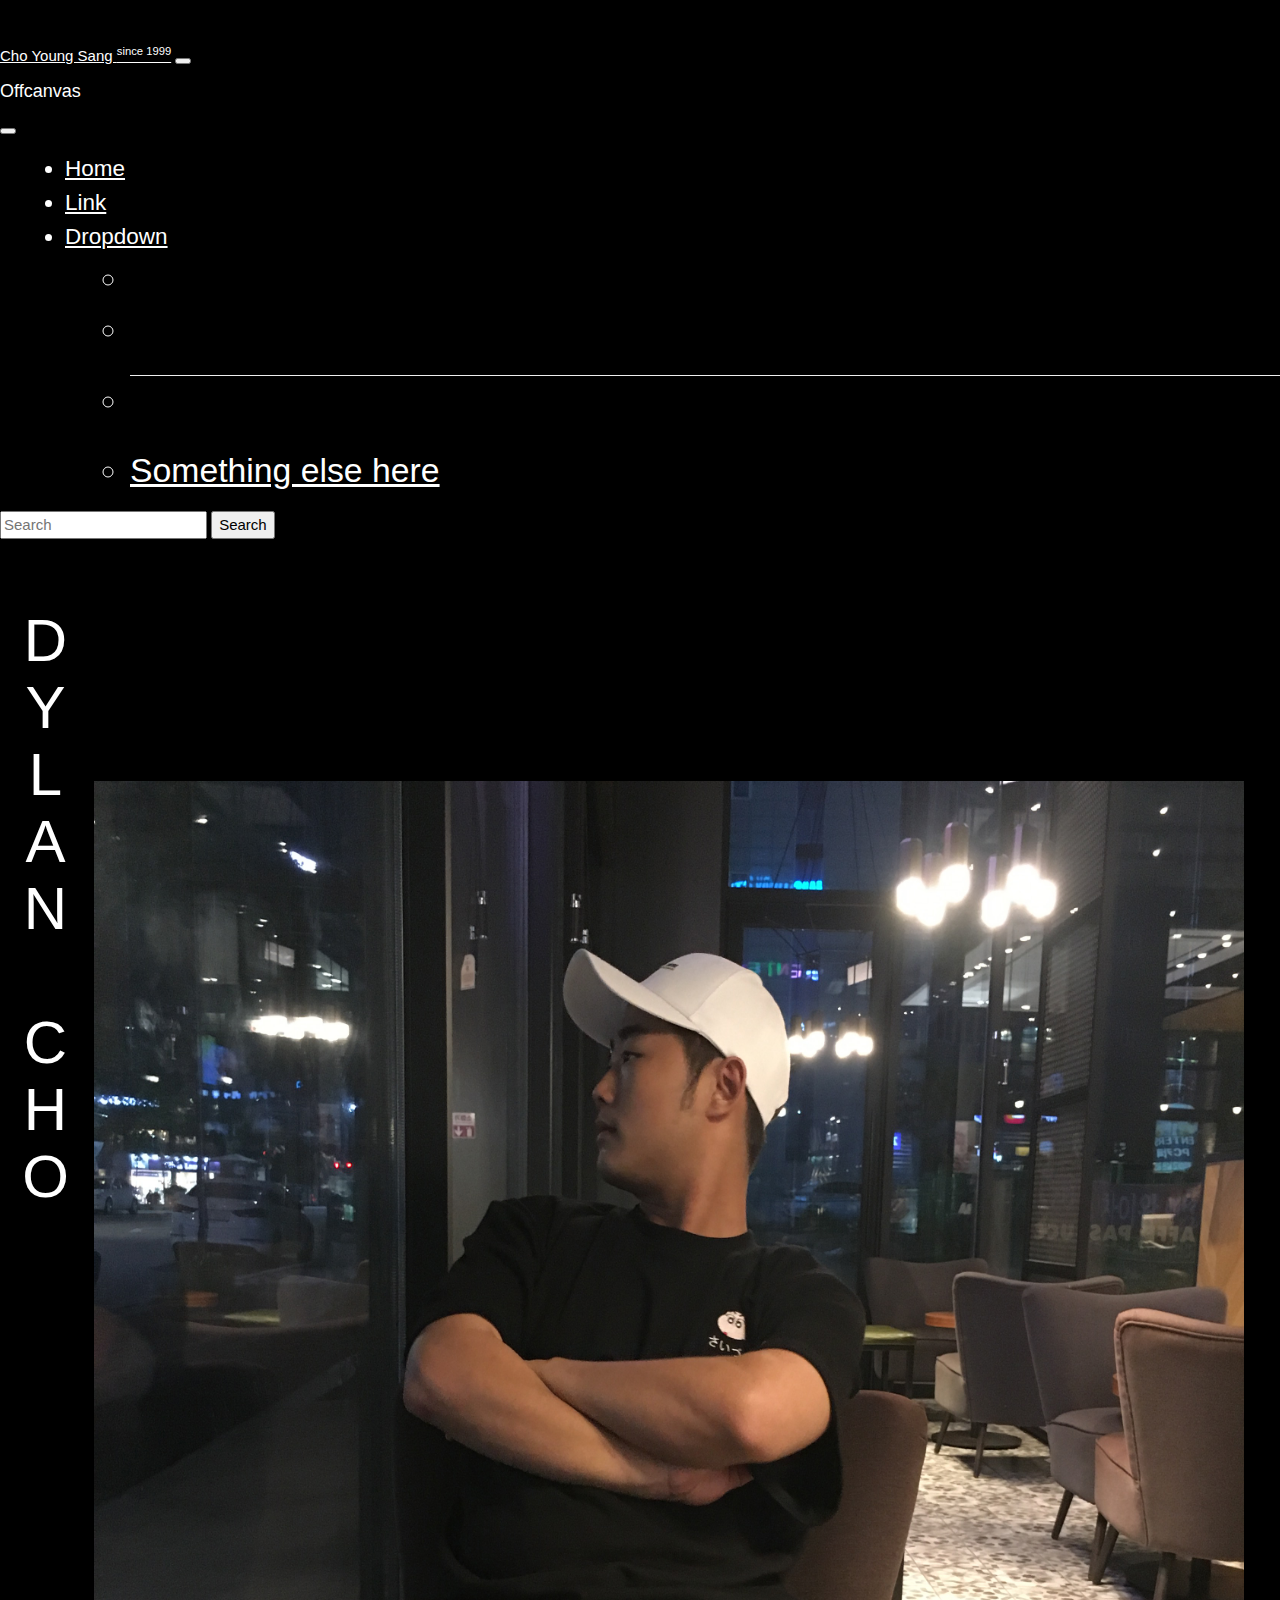
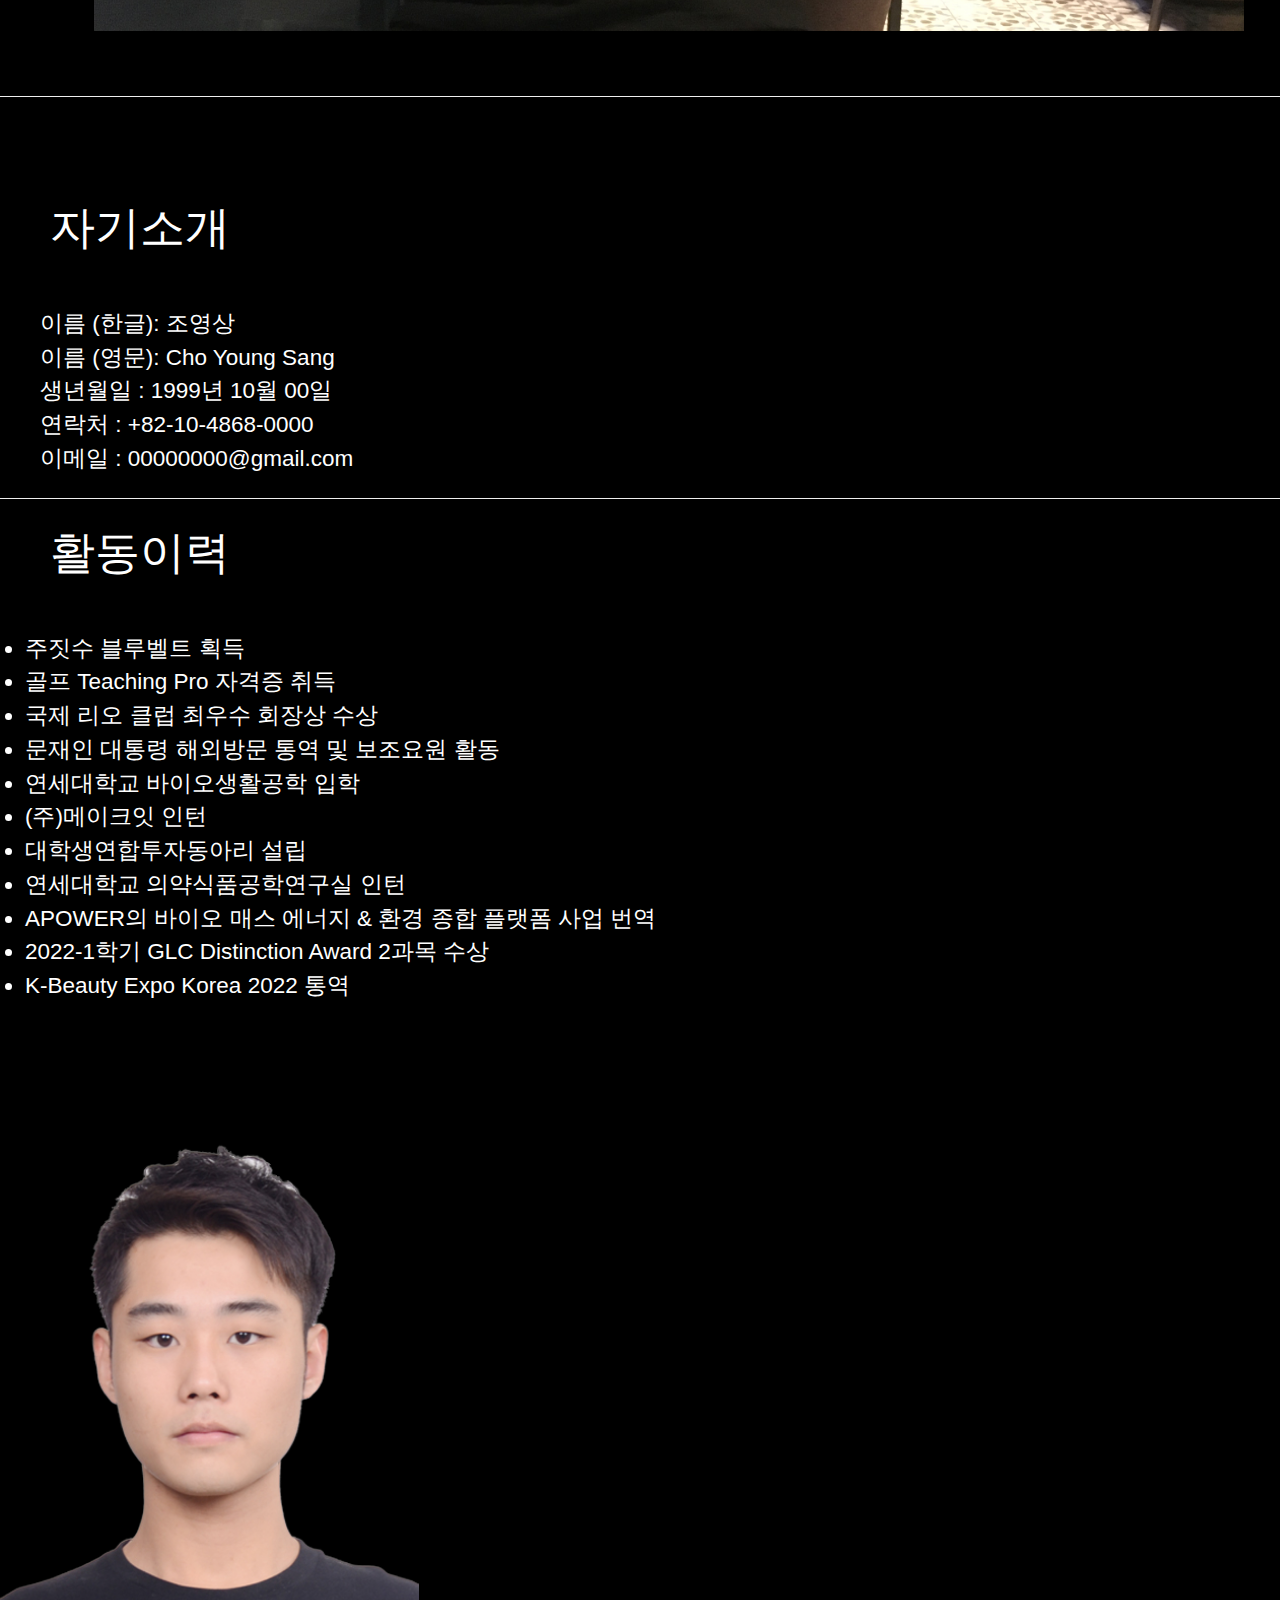
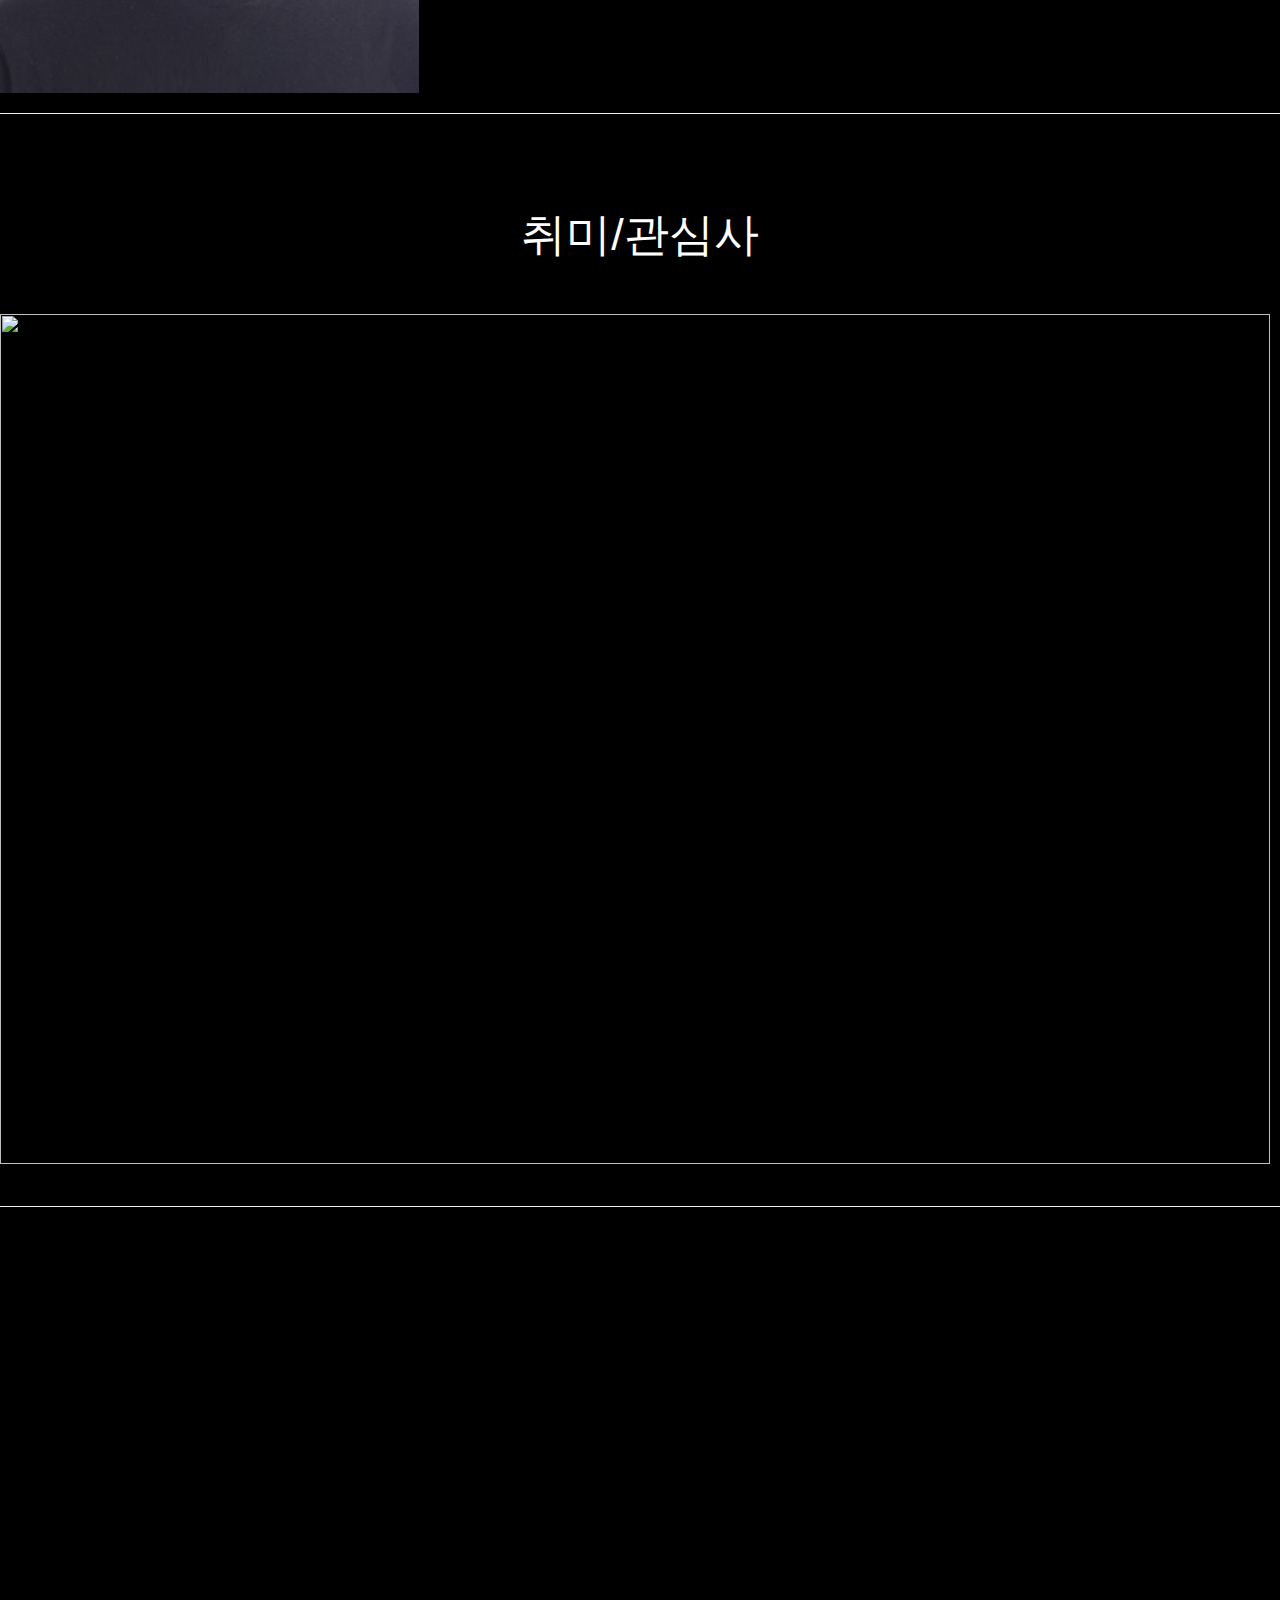
==== index.html @ 0acee8d4 "go" ====
<!DOCTYPE html>
<html lang="en" itemscope itemtype="https://schema.org/WebPage">
<head>
    <meta charset="UTF-8">
    <title>Cho Young Sang</title>
    <link rel="stylesheet" href="style_index.css">
<link href="https://cdn.jsdelivr.net/npm/bootstrap@5.2.2/dist/css/bootstrap.min.css" rel="stylesheet" integrity="sha384-Zenh87qX5JnK2Jl0vWa8Ck2rdkQ2Bzep5IDxbcnCeuOxjzrPF/et3URy9Bv1WTRi" crossorigin="anonymous">
<link rel="stylesheet" href="https://www.w3schools.com/w3css/4/w3.css">
</head>
<body class="pree">
<br><br>

  <nav class="navbar navbar-dark bg-dark fixed-top">
    <div class="container-fluid">
      <a class="navbar-brand " href="#">Cho Young Sang <sup>since 1999</sup></a>
      <button class="navbar-toggler" type="button" data-bs-toggle="offcanvas" data-bs-target="#offcanvasNavbar" aria-controls="offcanvasNavbar">
        <span class="navbar-toggler-icon"></span>
      </button>
      <div class="offcanvas offcanvas-end" tabindex="-1" id="offcanvasNavbar" aria-labelledby="offcanvasNavbarLabel">
        <div class="offcanvas-header">
          <h5 class="offcanvas-title" id="offcanvasNavbarLabel">Offcanvas</h5>
          <button type="button" class="btn-close" data-bs-dismiss="offcanvas" aria-label="Close"></button>
        </div>
        <div class="offcanvas-body">
          <ul class="navbar-nav justify-content-end flex-grow-1 pe-3">
            <li class="nav-item">
              <a class="nav-link active" aria-current="page" href="#">Home</a>
            </li>
            <li class="nav-item">
              <a class="nav-link" href="#">Link</a>
            </li>
            <li class="nav-item dropdown">
              <a class="nav-link dropdown-toggle" href="#" role="button" data-bs-toggle="dropdown" aria-expanded="false">
                Dropdown
              </a>
              <ul class="dropdown-menu">
                <li><a class="dropdown-item black" href="#">Action</a></li>
                <li><a class="dropdown-item black" href="#">Another action</a></li>
                <li>
                  <hr class="dropdown-divider">
                </li>
                <li><a class="dropdown-item" href="#">Something else here</a></li>
              </ul>
            </li>
          </ul>
          <form class="d-flex mt-3" role="search">
            <input class="form-control me-2" type="search" placeholder="Search" aria-label="Search">
            <button class="btn btn-outline-success" type="submit">Search</button>
          </form>
        </div>
      </div>
    </div>
  </nav>
    <br>
    <br>
    <br>
<section class="container">
<div class="row justify-content-center">
<span class="head3 col-sm-1 col-1"> DYLAN CHO</span>
<img  class="col-sm-11 col-11" border="0" alt="Profile Picture" src="profile_3.jpg" width="1150" height="850"></div>
<br><br>
 
<div class="row justify-content-center"><hr><br><br>
<main class= "col-sm-7 col-7"> <br>
<p class="head1" id="intro">  자기소개</p>
<p class="jgsg">
  이름 (한글): 조영상 <br>
  이름 (영문): Cho Young Sang<br>
  생년월일   : 1999년 10월 00일<br>
  연락처     : +82-10-4868-0000<br>
  이메일     : 00000000@gmail.com</p>  
<hr>
<p class="head1">활동이력</p>
    <li>주짓수 블루벨트 획득</li>
    <li>골프 Teaching Pro 자격증 취득</li>
    <li>국제 리오 클럽 최우수 회장상 수상</li>
    <li>문재인 대통령 해외방문 통역 및 보조요원 활동 </li>
    <li>연세대학교 바이오생활공학 입학 </li>
    <li>(주)메이크잇 인턴</li>
    <li>대학생연합투자동아리 설립</li>
    <li> 연세대학교 의약식품공학연구실 인턴</li>
    <li>APOWER의 바이오 매스 에너지 & 환경 종합 플랫폼 사업 번역</li>
    <li> 2022-1학기 GLC Distinction Award 2과목 수상 </li>
    <li> K-Beauty Expo Korea 2022 통역</li>
  </main>
  
 <main-photo class="col-sm-5 col-5" > <br><br><br><br> 
  <a href="https://dylan991025.github.io/timetable" >
    <img border="0" alt="Profile Picture" src="profile_1.png" height="600" class="photo1">
    </a>
 </main-photo></div>
 <hr><br>

 <div class="row justify-content-center">
  <div class="col-sm-12 col-12">
  <p id="hobby" class="head2">취미/관심사</p>
  <img class="mySlides" src="golf.jpg" width="1270" height="850">
  <img class="mySlides" src="stock.jpg" width="1270" height="850">
  <img class="mySlides" src="bjj.jpg"  width="1270" height="850"><br></div>
  <hr>
  <br>
<iframe class=" col-sm-12 col-12" width="1270" height="850" src="https://www.youtube.com/embed/gSzVrBrmrfU" title="YouTube video player" frameborder="0" allow="accelerometer; autoplay; clipboard-write; encrypted-media; gyroscope; picture-in-picture" allowfullscreen ></iframe>
<br>

</div></section>

<footer class="col-12 footer copyright py-4 text-center bg-dark text-white">
  Copyright © 2022
</footer>

<script src="https://cdn.jsdelivr.net/npm/bootstrap@5.2.2/dist/js/bootstrap.bundle.min.js" integrity="sha384-OERcA2EqjJCMA+/3y+gxIOqMEjwtxJY7qPCqsdltbNJuaOe923+mo//f6V8Qbsw3" crossorigin="anonymous"></script>
<script>
  var myIndex = 0;
  carousel();
  
  function carousel() {
    var i;
    var x = document.getElementsByClassName("mySlides");
    for (i = 0; i < x.length; i++) {
      x[i].style.display = "none";  
    }
    myIndex++;
    if (myIndex > x.length) {myIndex = 1}    
    x[myIndex-1].style.display = "block";  
    setTimeout(carousel, 2000); // Change image every 2 seconds
  }
  </script>
</body>
</html>
---- style_index.css ----
aside {
  background-color: gold;}
  hr { border: 2px black}
  .head1{
      margin-top: 10px;
      margin-left: 50px;
     font-size:300%;}
  .pree{
background-color: black;
color: white;}
  
  .jgsg{ 
    margin-left:40px;
    font-size: 150%;
  }
  li {
    margin-left:25px;
    font-size: 150%;
  }

  .center {
    display: block;
    margin-left: auto;
    margin-right: auto;
    width: 40%;
  }

  .black {
    color:black
  }
  .photo1 { max-height: 60}

  .head2{
    font-size:300%;
    text-align: center;}
  
  .head3{
    writing-mode: vertical-rl;
    text-orientation: upright;
    text-align: center;
    font-size:400%; }
  .mySlides {display:none;}
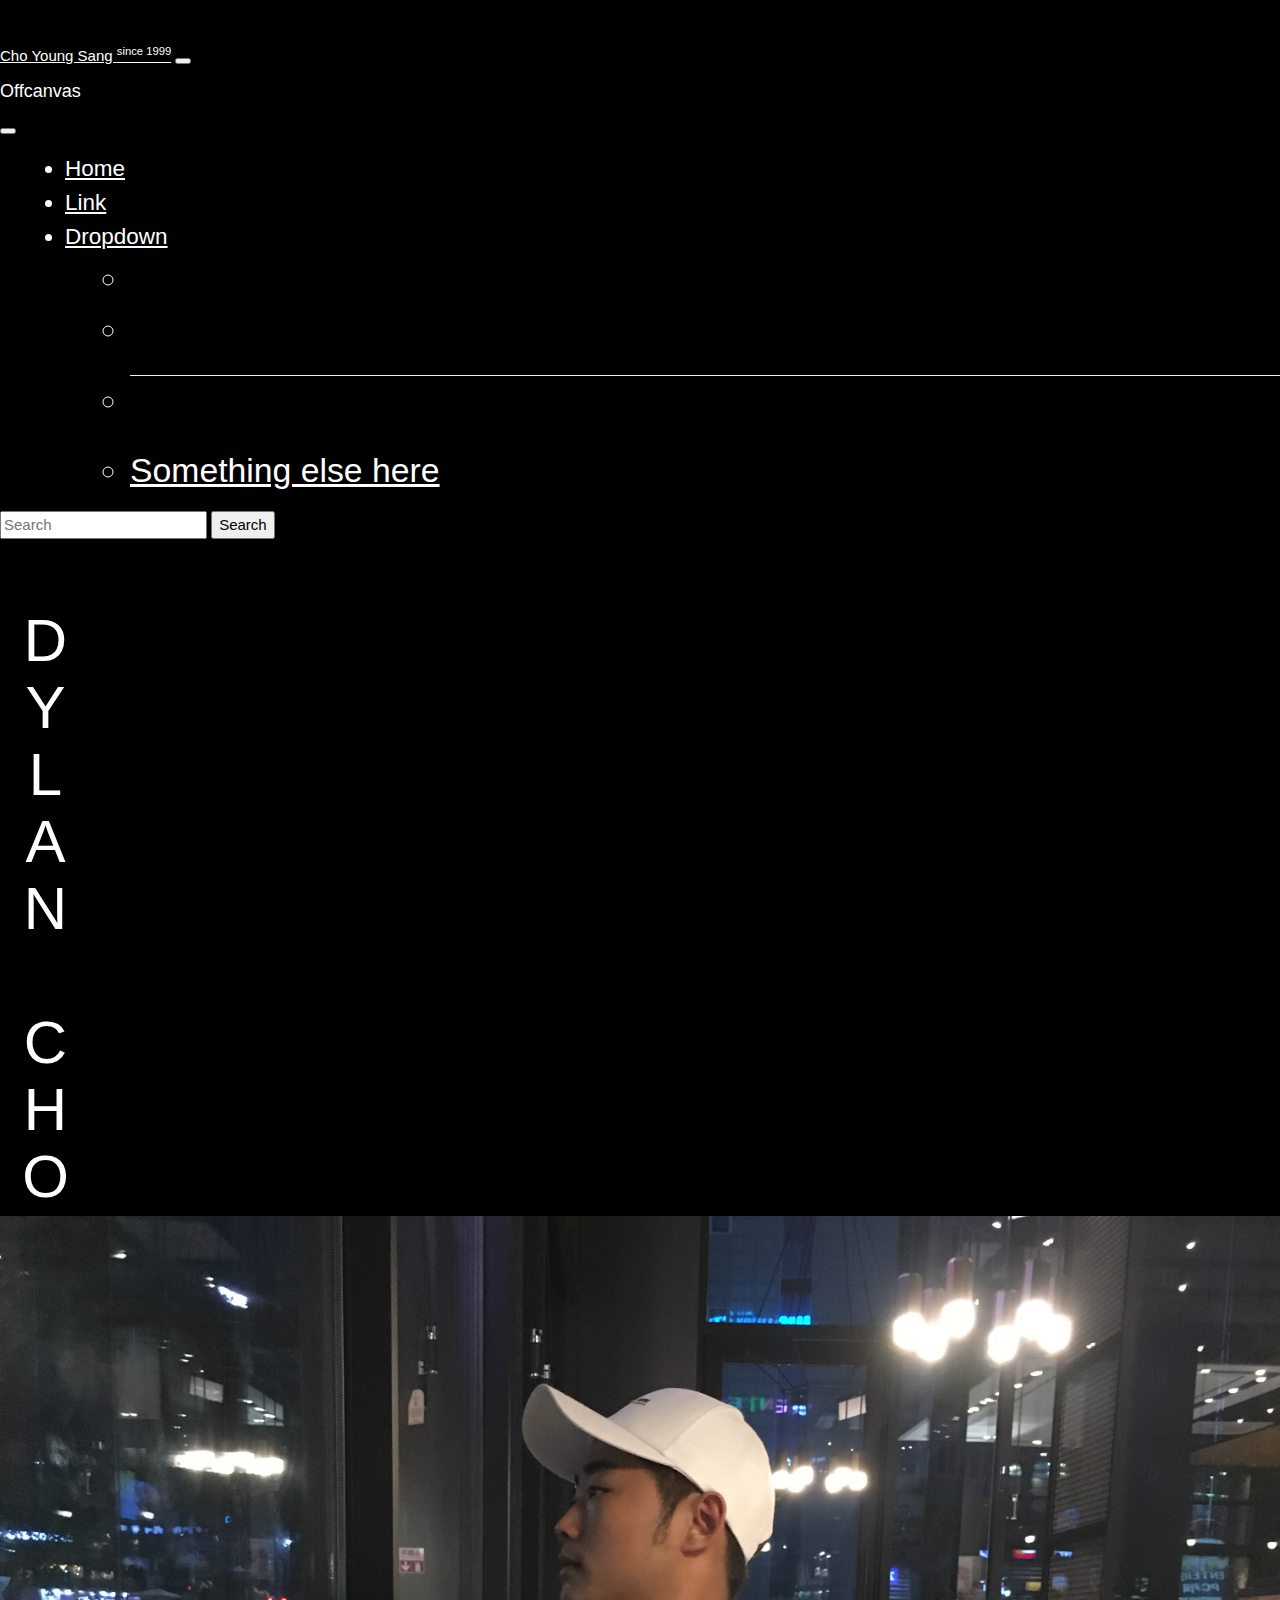
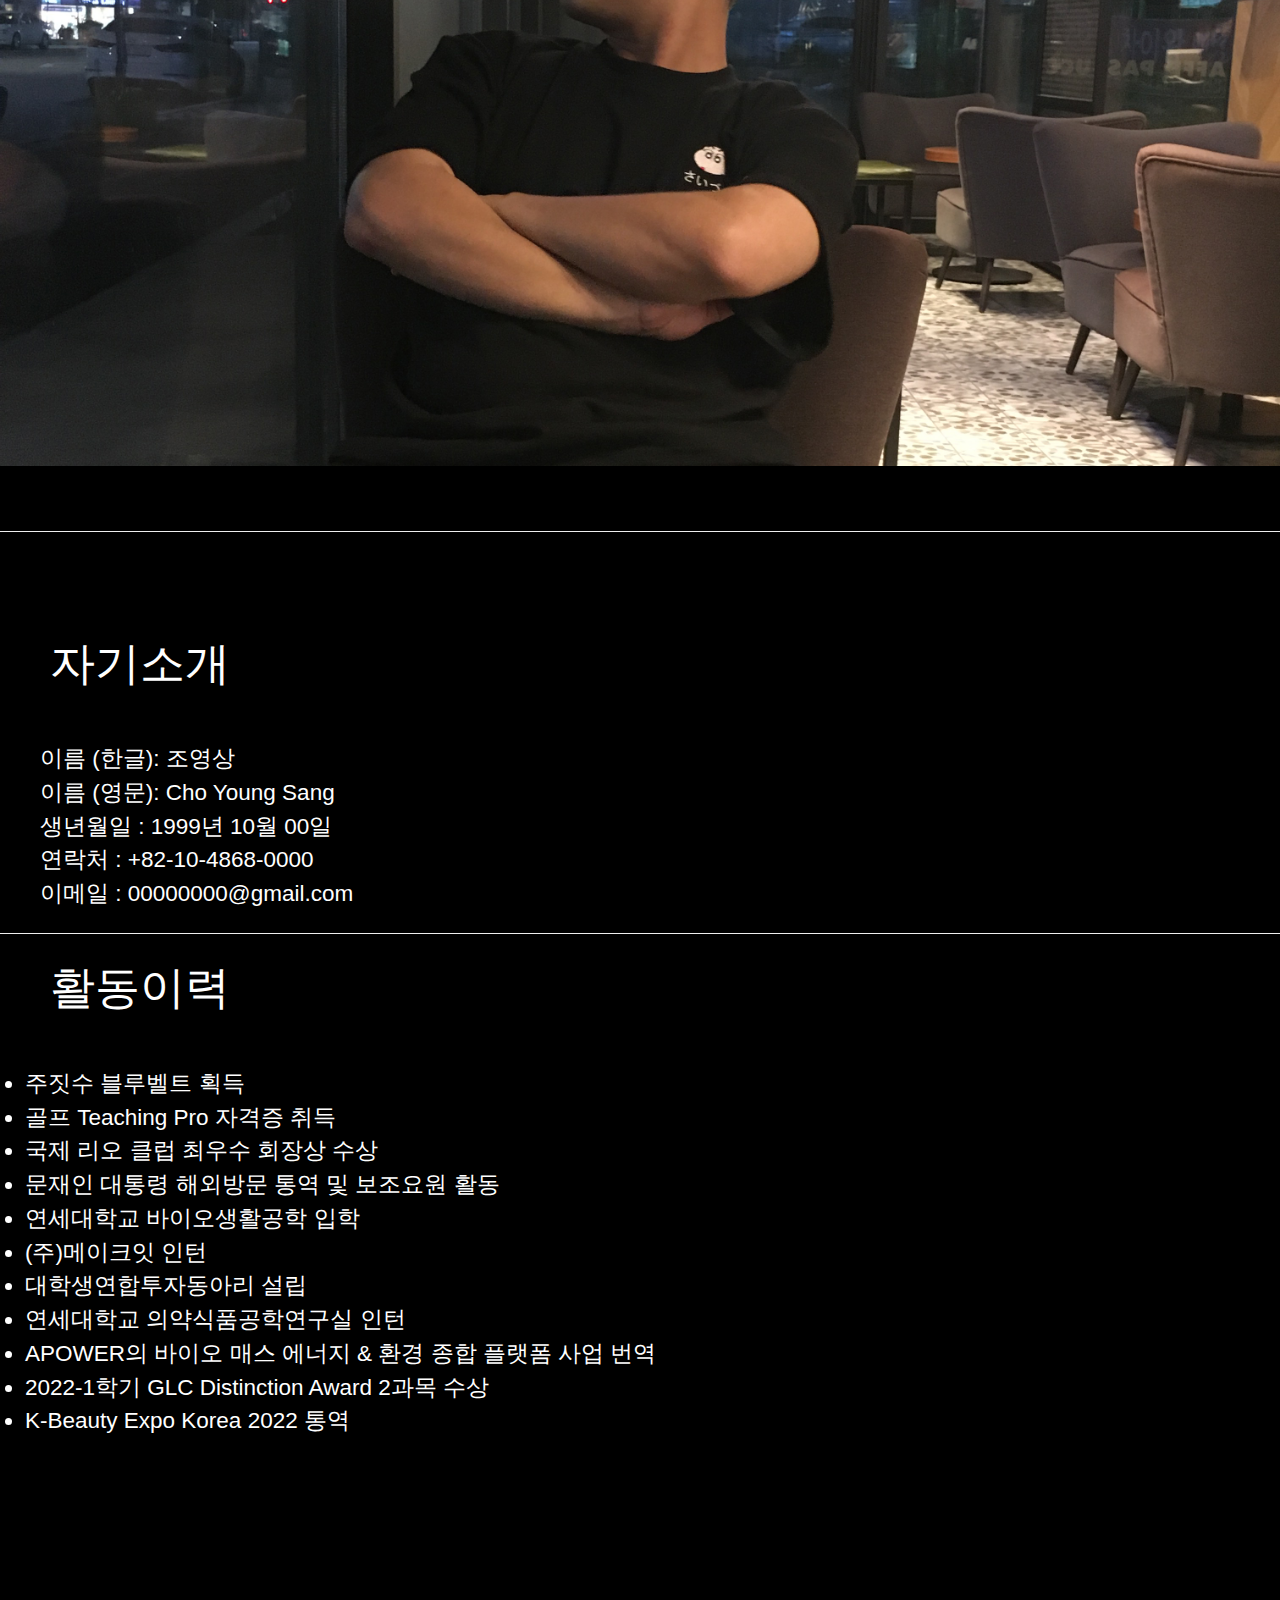
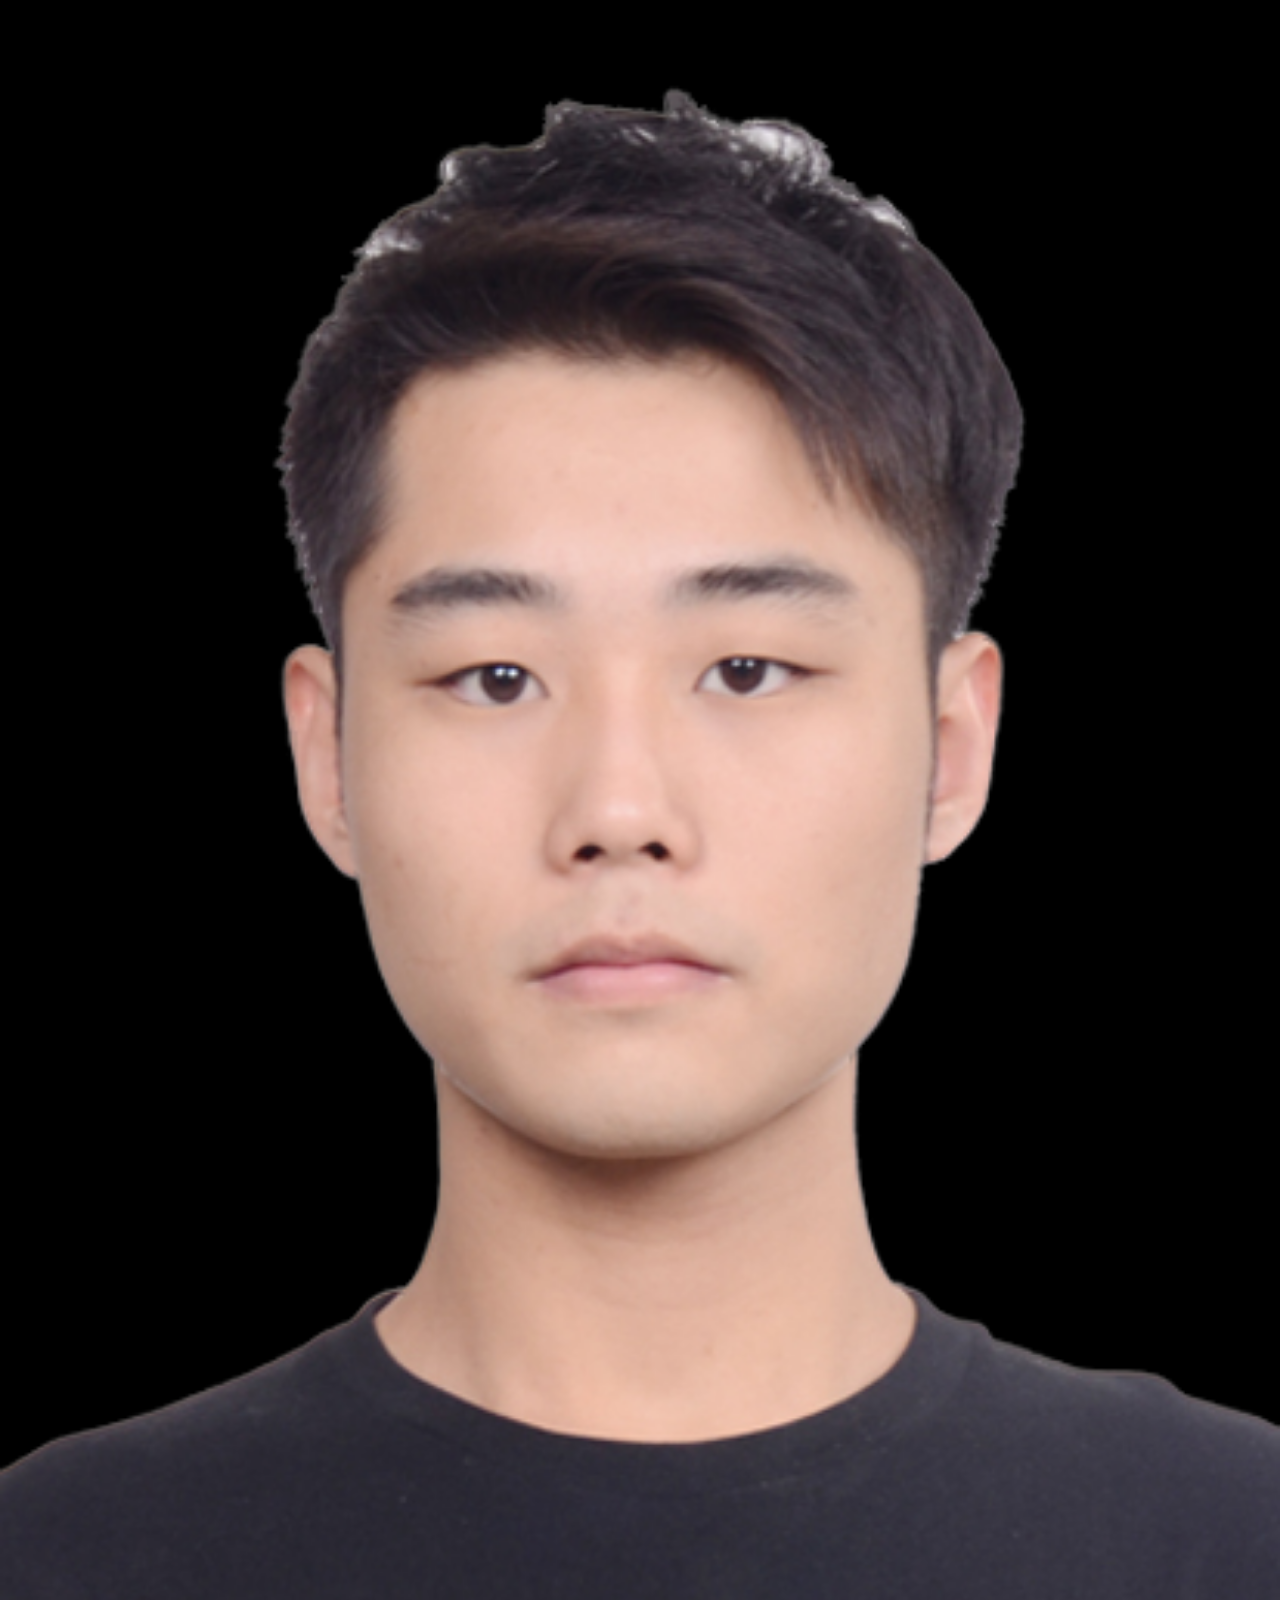
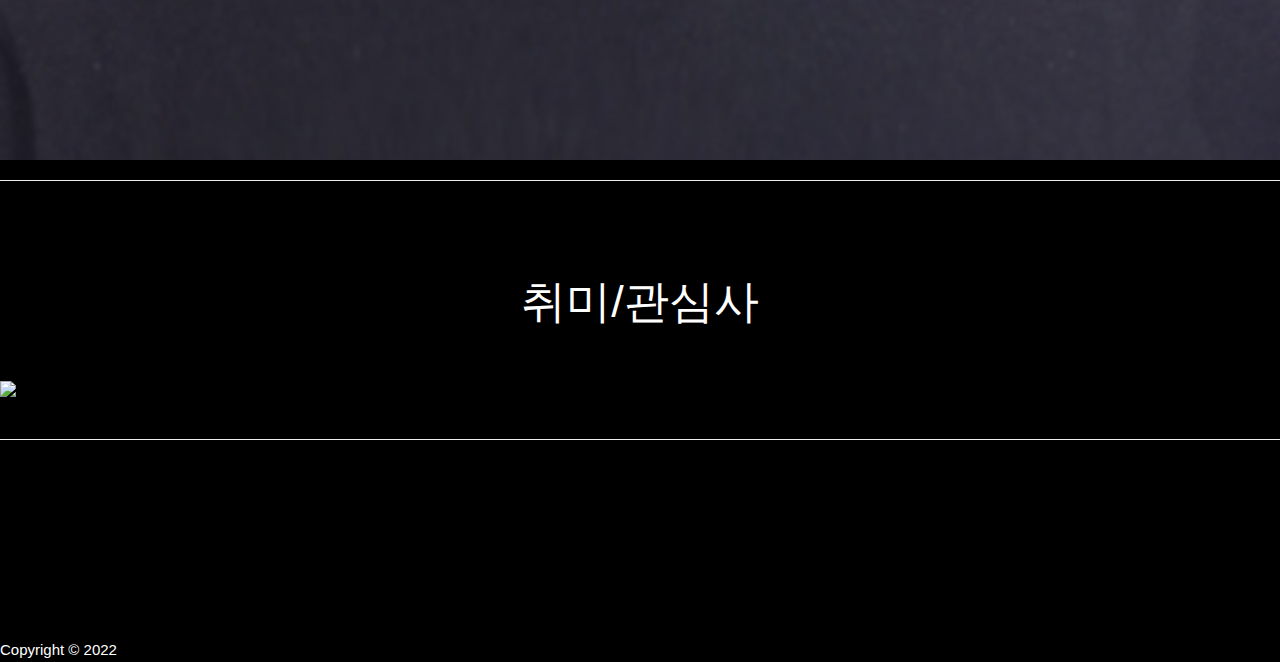
==== commit 1ea4887b: "error fix 1012" ====
--- a/index.html
+++ b/index.html
@@ -57,11 +57,11 @@
 <section class="container">
 <div class="row justify-content-center">
 <span class="head3 col-sm-1 col-1"> DYLAN CHO</span>
-<img  class="col-sm-11 col-11" border="0" alt="Profile Picture" src="profile_3.jpg" width="1150" height="850"></div>
+<img  class="col-sm-11 col-11" border="0" alt="Profile Picture" src="profile_3.jpg" width="100%"></div>
 <br><br>
  
 <div class="row justify-content-center"><hr><br><br>
-<main class= "col-sm-7 col-7"> <br>
+<main class= "col-sm-7 col-12"> <br>
 <p class="head1" id="intro">  자기소개</p>
 <p class="jgsg">
   이름 (한글): 조영상 <br>
@@ -84,9 +84,9 @@
     <li> K-Beauty Expo Korea 2022 통역</li>
   </main>
   
- <main-photo class="col-sm-5 col-5" > <br><br><br><br> 
+ <main-photo class="col-sm-5 col-6" > <br><br><br><br> 
   <a href="https://dylan991025.github.io/timetable" >
-    <img border="0" alt="Profile Picture" src="profile_1.png" height="600" class="photo1">
+    <img border="0" alt="Profile Picture" src="profile_1.png" width="100%">
     </a>
  </main-photo></div>
  <hr><br>
@@ -94,12 +94,12 @@
  <div class="row justify-content-center">
   <div class="col-sm-12 col-12">
   <p id="hobby" class="head2">취미/관심사</p>
-  <img class="mySlides" src="golf.jpg" width="1270" height="850">
-  <img class="mySlides" src="stock.jpg" width="1270" height="850">
-  <img class="mySlides" src="bjj.jpg"  width="1270" height="850"><br></div>
+  <img class="mySlides" src="golf.jpg"  >
+  <img class="mySlides" src="stock.jpg" >
+  <img class="mySlides" src="bjj.jpg"   ><br></div>
   <hr>
   <br>
-<iframe class=" col-sm-12 col-12" width="1270" height="850" src="https://www.youtube.com/embed/gSzVrBrmrfU" title="YouTube video player" frameborder="0" allow="accelerometer; autoplay; clipboard-write; encrypted-media; gyroscope; picture-in-picture" allowfullscreen ></iframe>
+<iframe class=" col-sm-12 col-12" width="100%" src="https://www.youtube.com/embed/gSzVrBrmrfU" title="YouTube video player" frameborder="0" allow="accelerometer; autoplay; clipboard-write; encrypted-media; gyroscope; picture-in-picture" allowfullscreen ></iframe>
 <br>
 
 </div></section>
@@ -122,7 +122,7 @@
     myIndex++;
     if (myIndex > x.length) {myIndex = 1}    
     x[myIndex-1].style.display = "block";  
-    setTimeout(carousel, 2000); // Change image every 2 seconds
+    setTimeout(carousel, 1500); 
   }
   </script>
 </body>
--- a/style_index.css
+++ b/style_index.css
@@ -28,8 +28,6 @@
   .black {
     color:black
   }
-  .photo1 { max-height: 60}
-
   .head2{
     font-size:300%;
     text-align: center;}
@@ -39,4 +37,4 @@
     text-orientation: upright;
     text-align: center;
     font-size:400%; }
-  .mySlides {display:none;}+  .mySlides {display:none;width:100%}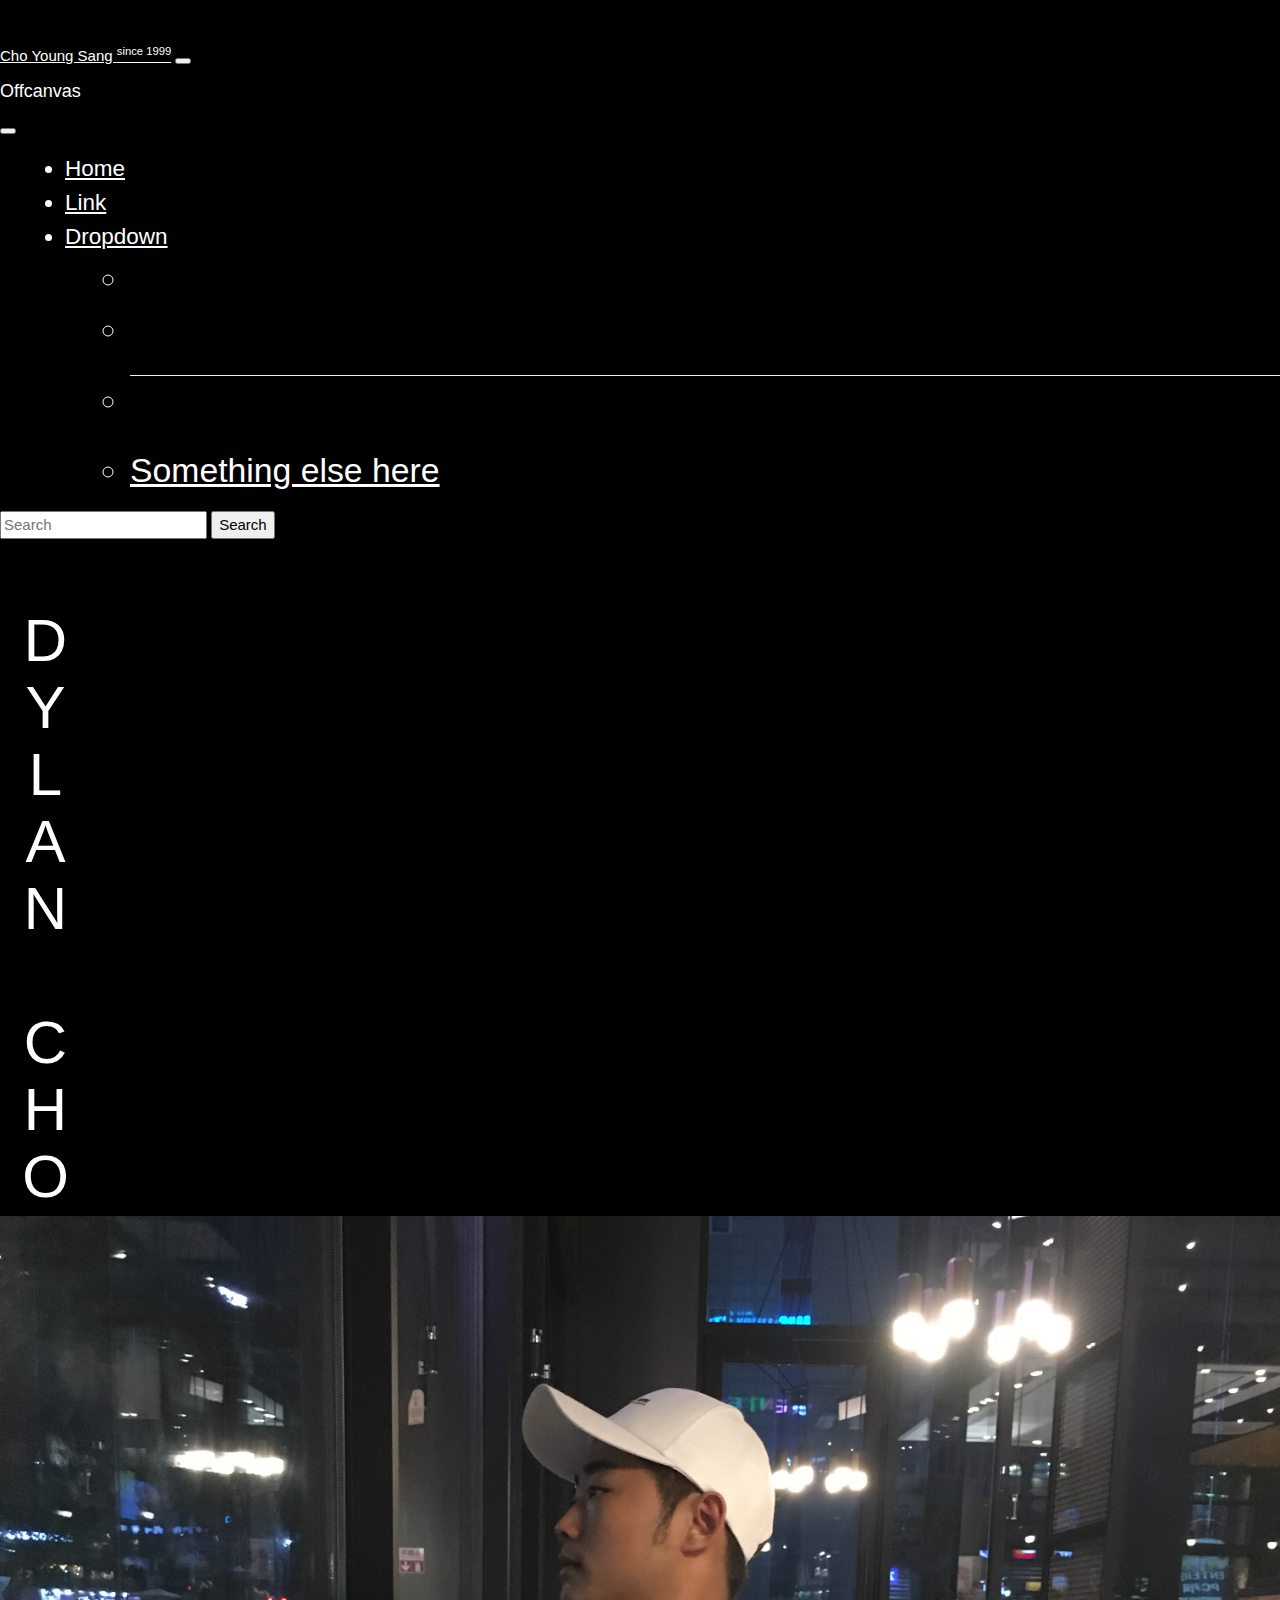
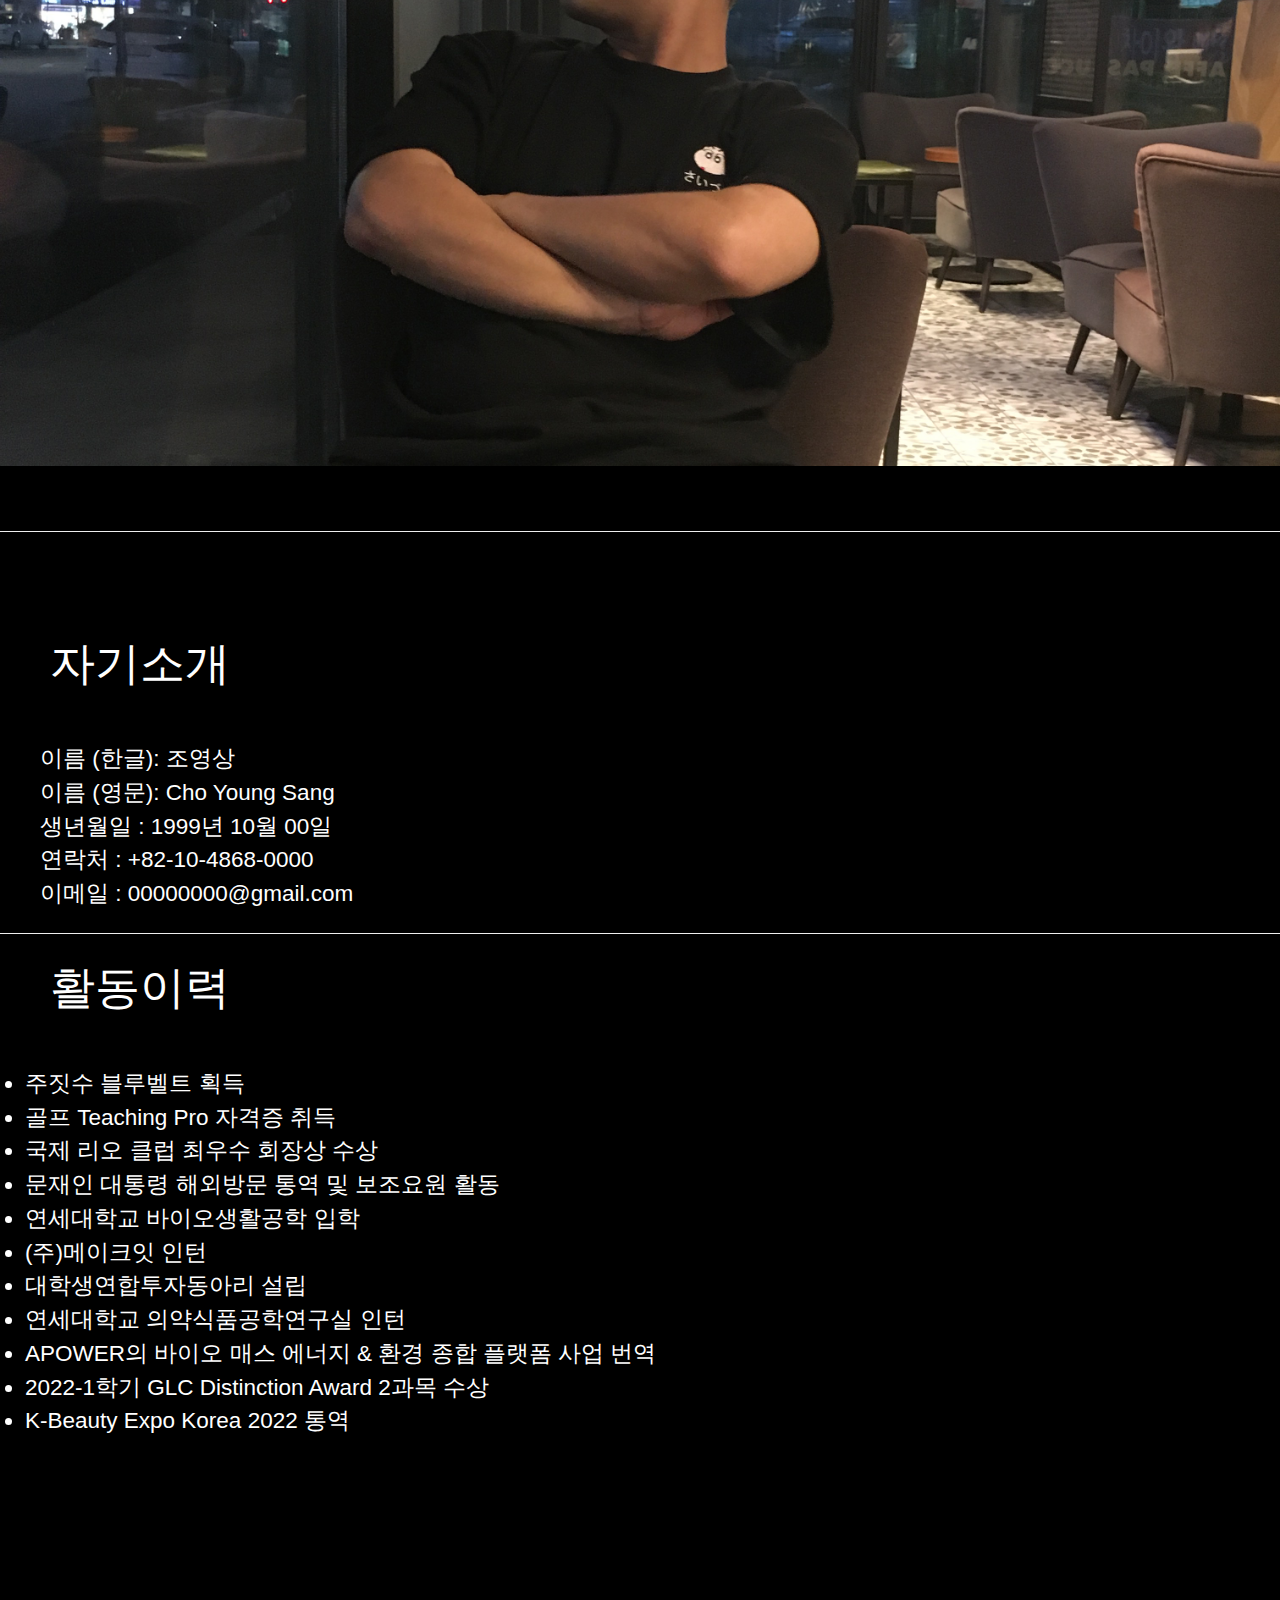
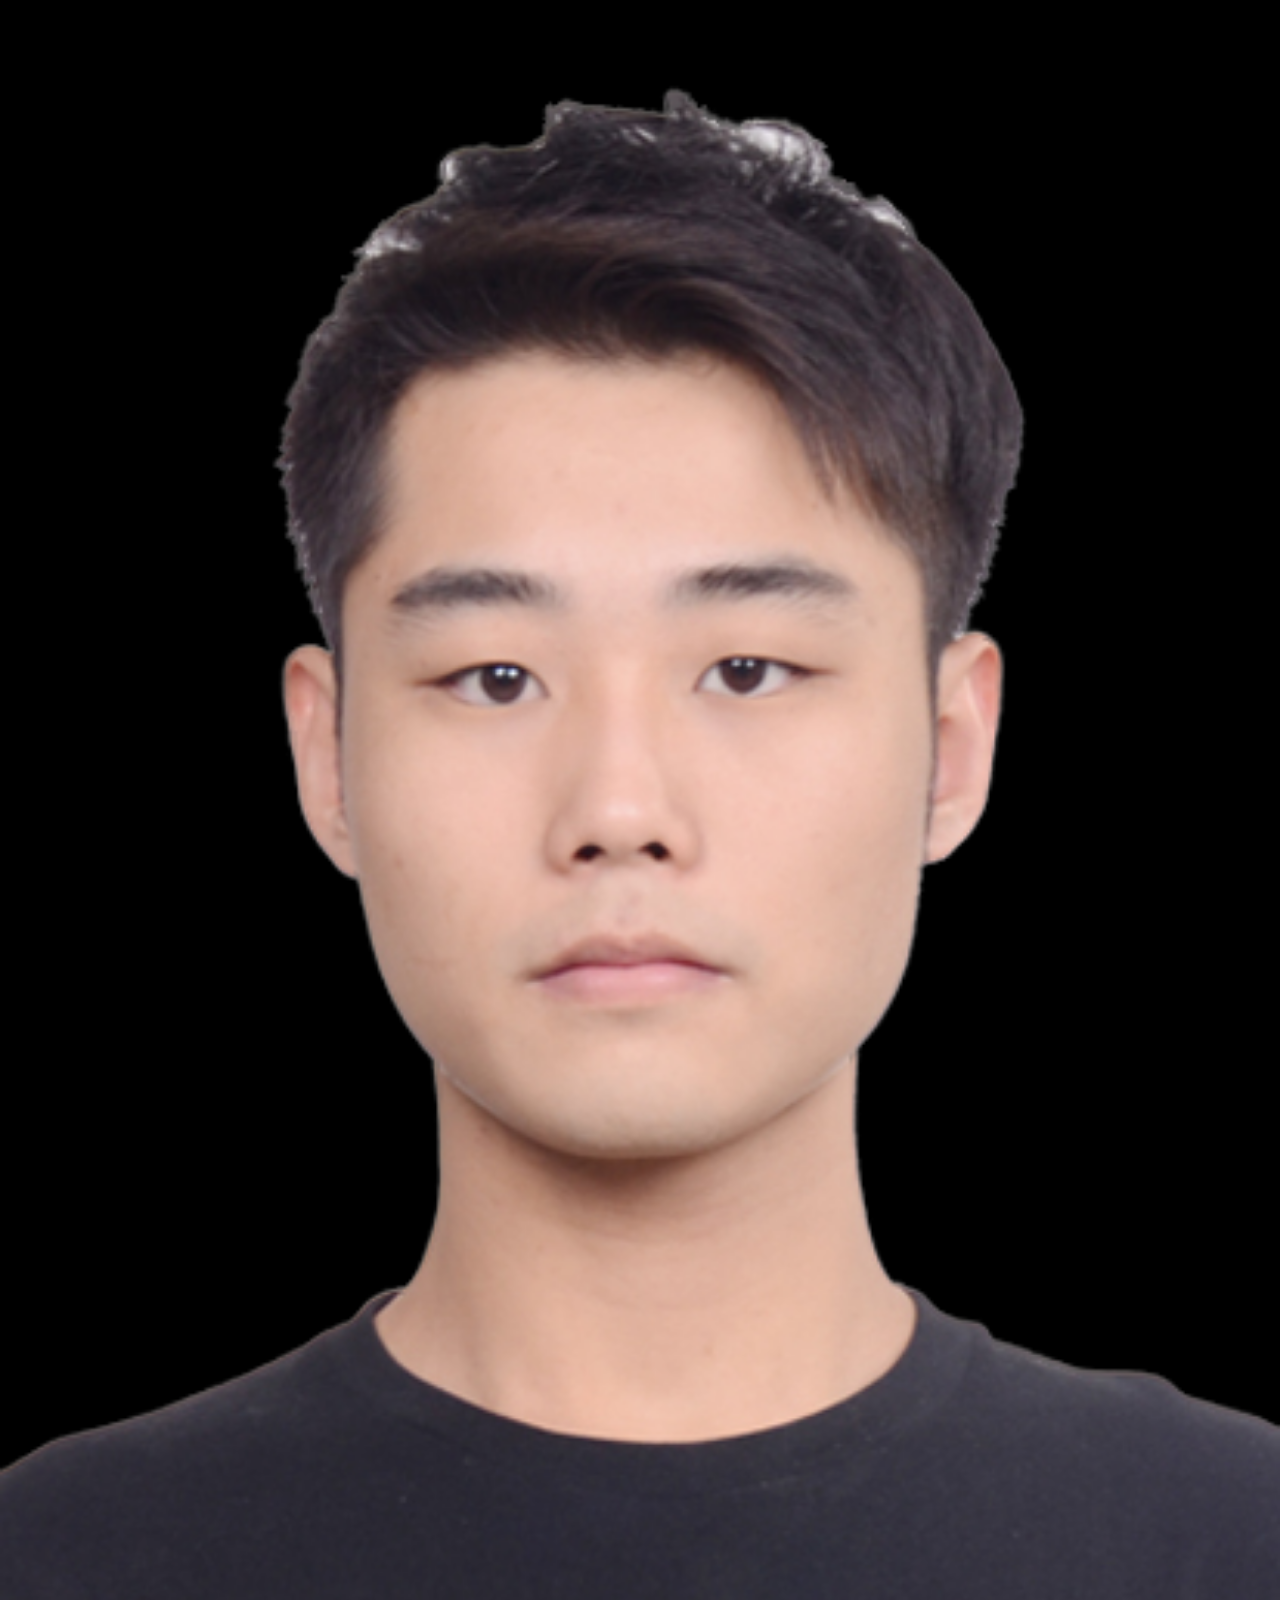
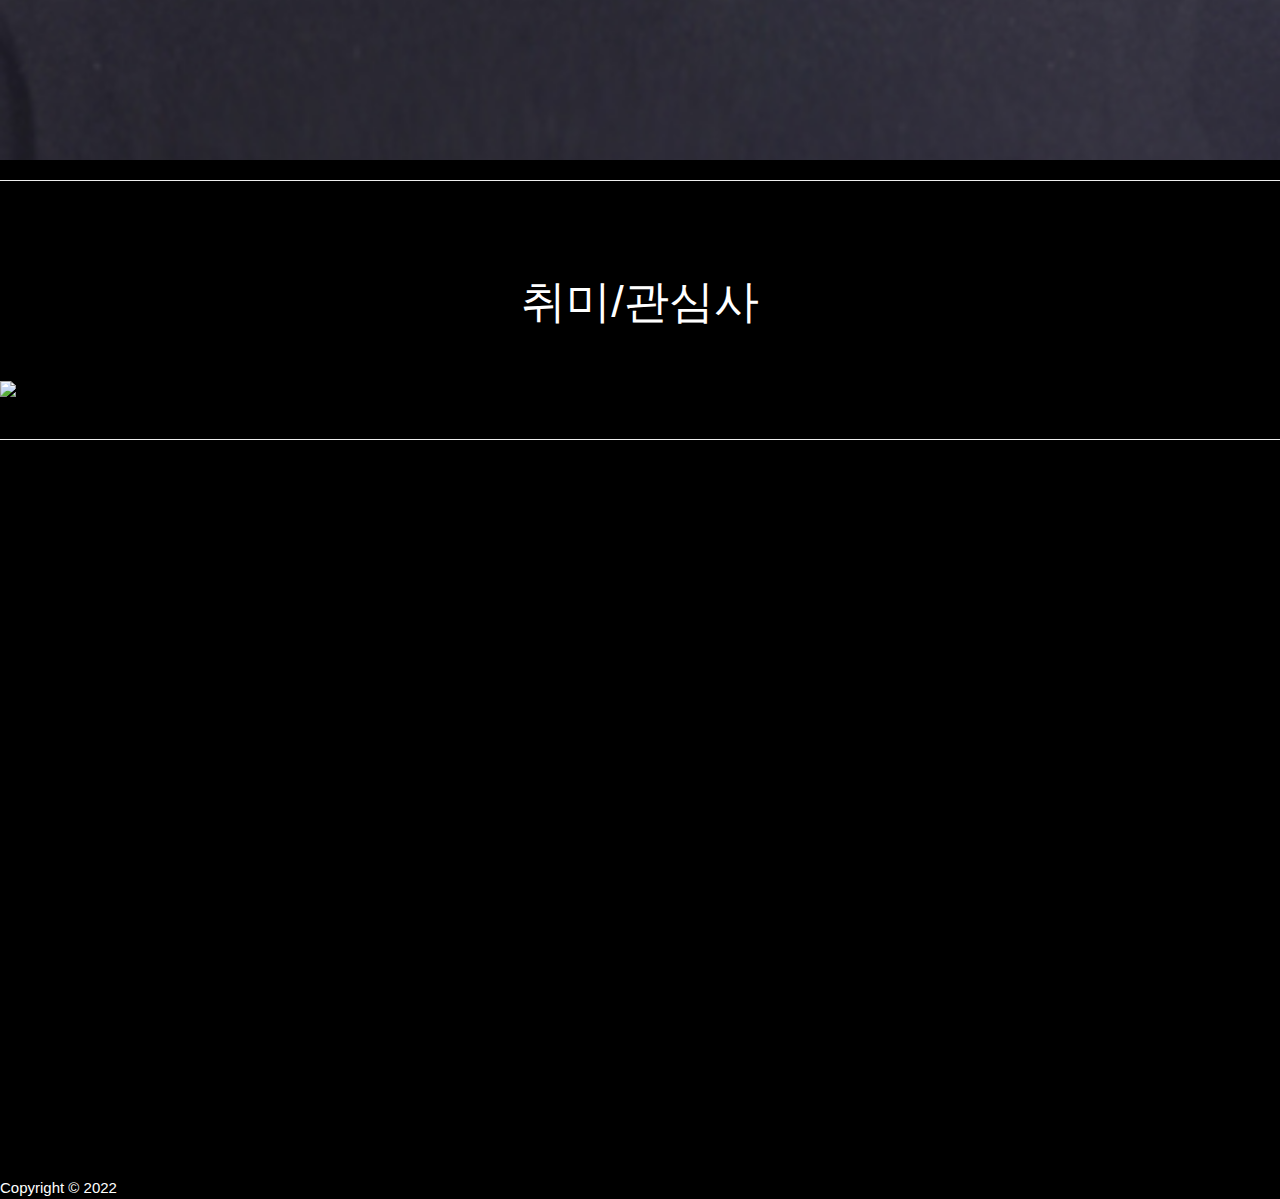
==== commit 2d639c29: "youtube error" ====
--- a/index.html
+++ b/index.html
@@ -56,12 +56,12 @@
     <br>
 <section class="container">
 <div class="row justify-content-center">
-<span class="head3 col-sm-1 col-1"> DYLAN CHO</span>
-<img  class="col-sm-11 col-11" border="0" alt="Profile Picture" src="profile_3.jpg" width="100%"></div>
+<span class="head3 col-md-1 col-1"> DYLAN CHO</span>
+<img  class="col-md-11 col-11" border="0" alt="Profile Picture" src="profile_3.jpg" width="100%"></div>
 <br><br>
  
 <div class="row justify-content-center"><hr><br><br>
-<main class= "col-sm-7 col-12"> <br>
+<main class= "col-md-7 col-12"> <br>
 <p class="head1" id="intro">  자기소개</p>
 <p class="jgsg">
   이름 (한글): 조영상 <br>
@@ -84,7 +84,7 @@
     <li> K-Beauty Expo Korea 2022 통역</li>
   </main>
   
- <main-photo class="col-sm-5 col-6" > <br><br><br><br> 
+ <main-photo class="col-md-5 col-6" > <br><br><br><br> 
   <a href="https://dylan991025.github.io/timetable" >
     <img border="0" alt="Profile Picture" src="profile_1.png" width="100%">
     </a>
@@ -92,15 +92,15 @@
  <hr><br>
 
  <div class="row justify-content-center">
-  <div class="col-sm-12 col-12">
+  <div class="col-md-12 col-12">
   <p id="hobby" class="head2">취미/관심사</p>
   <img class="mySlides" src="golf.jpg"  >
   <img class="mySlides" src="stock.jpg" >
   <img class="mySlides" src="bjj.jpg"   ><br></div>
   <hr>
   <br>
-<iframe class=" col-sm-12 col-12" width="100%" src="https://www.youtube.com/embed/gSzVrBrmrfU" title="YouTube video player" frameborder="0" allow="accelerometer; autoplay; clipboard-write; encrypted-media; gyroscope; picture-in-picture" allowfullscreen ></iframe>
-<br>
+<iframe class=" col-md-12 col-12" width="100%" height="350" src="https://www.youtube.com/embed/gSzVrBrmrfU" title="YouTube video player" frameborder="0" allow="accelerometer; autoplay; clipboard-write; encrypted-media; gyroscope; picture-in-picture" allowfullscreen ></iframe>
+<br><br><br><br><br><br><br><br><br><br><br><br><br><br><br><br>
 
 </div></section>
 
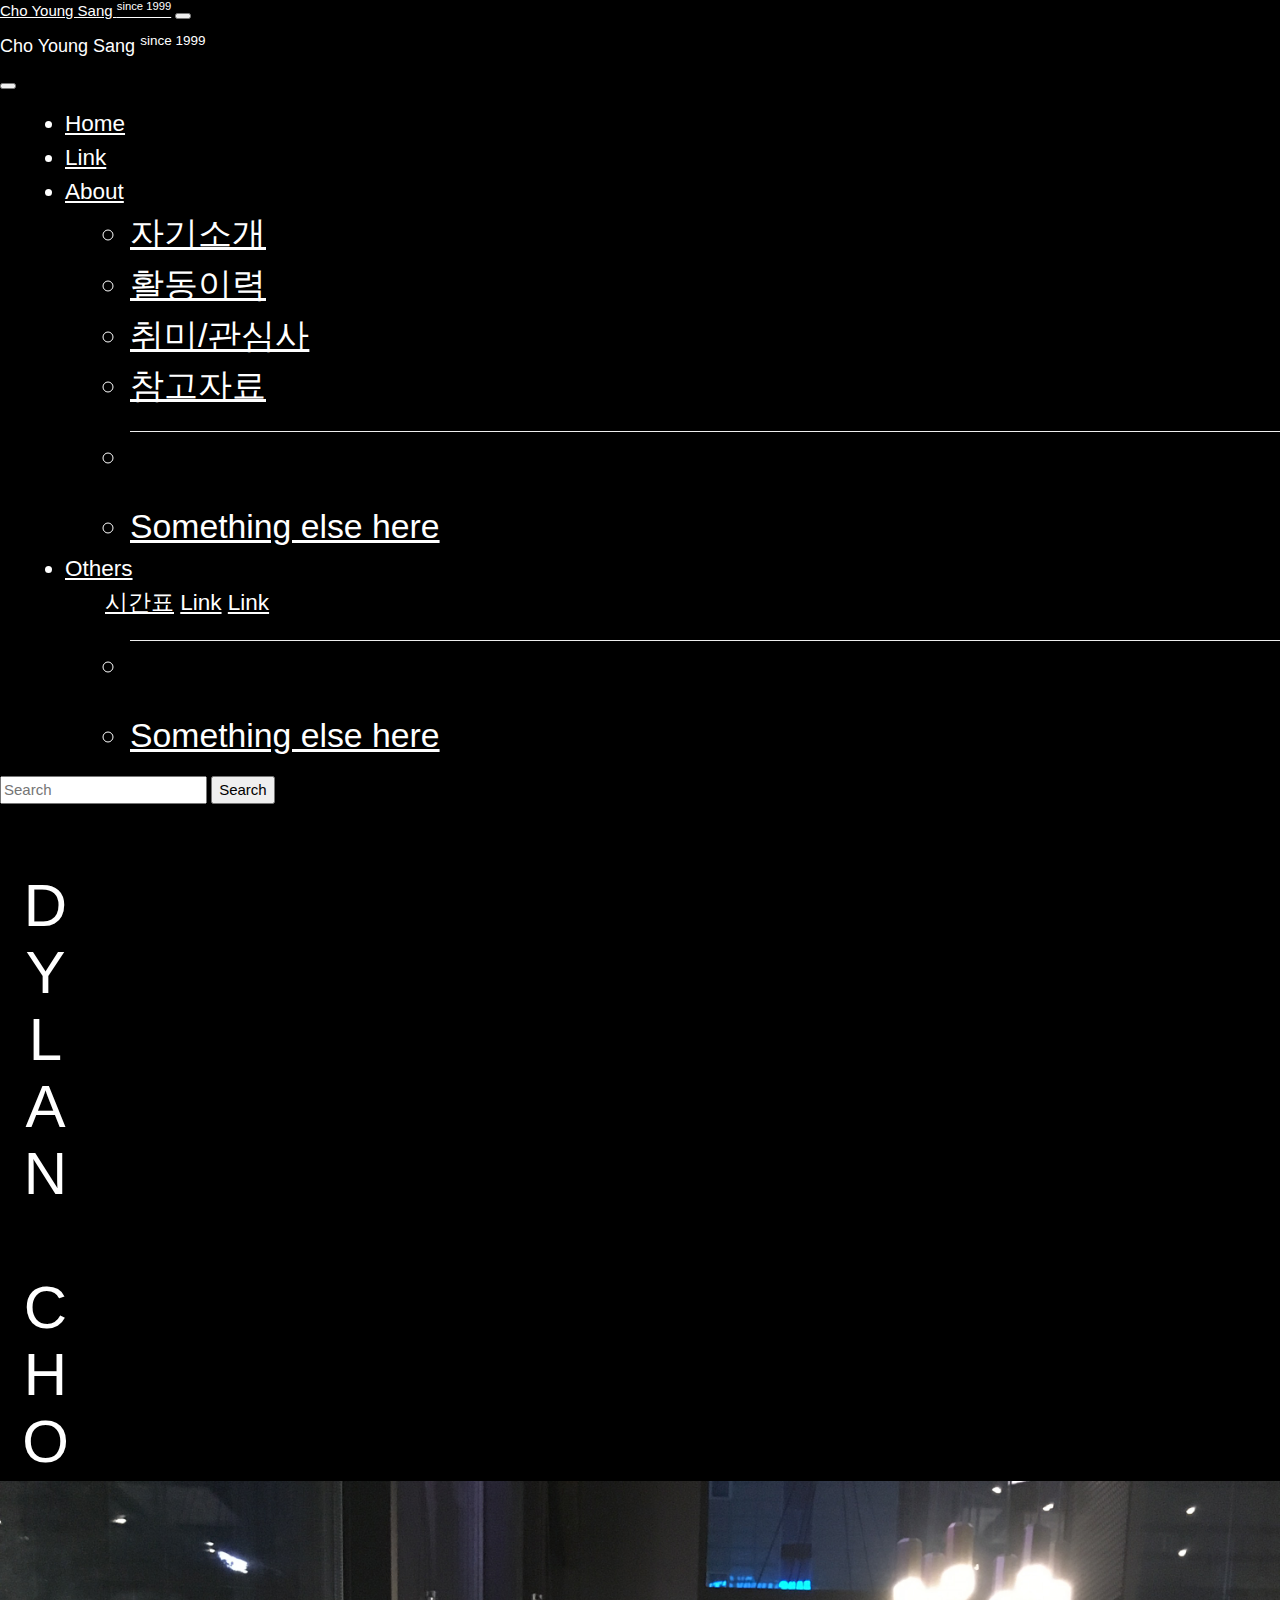
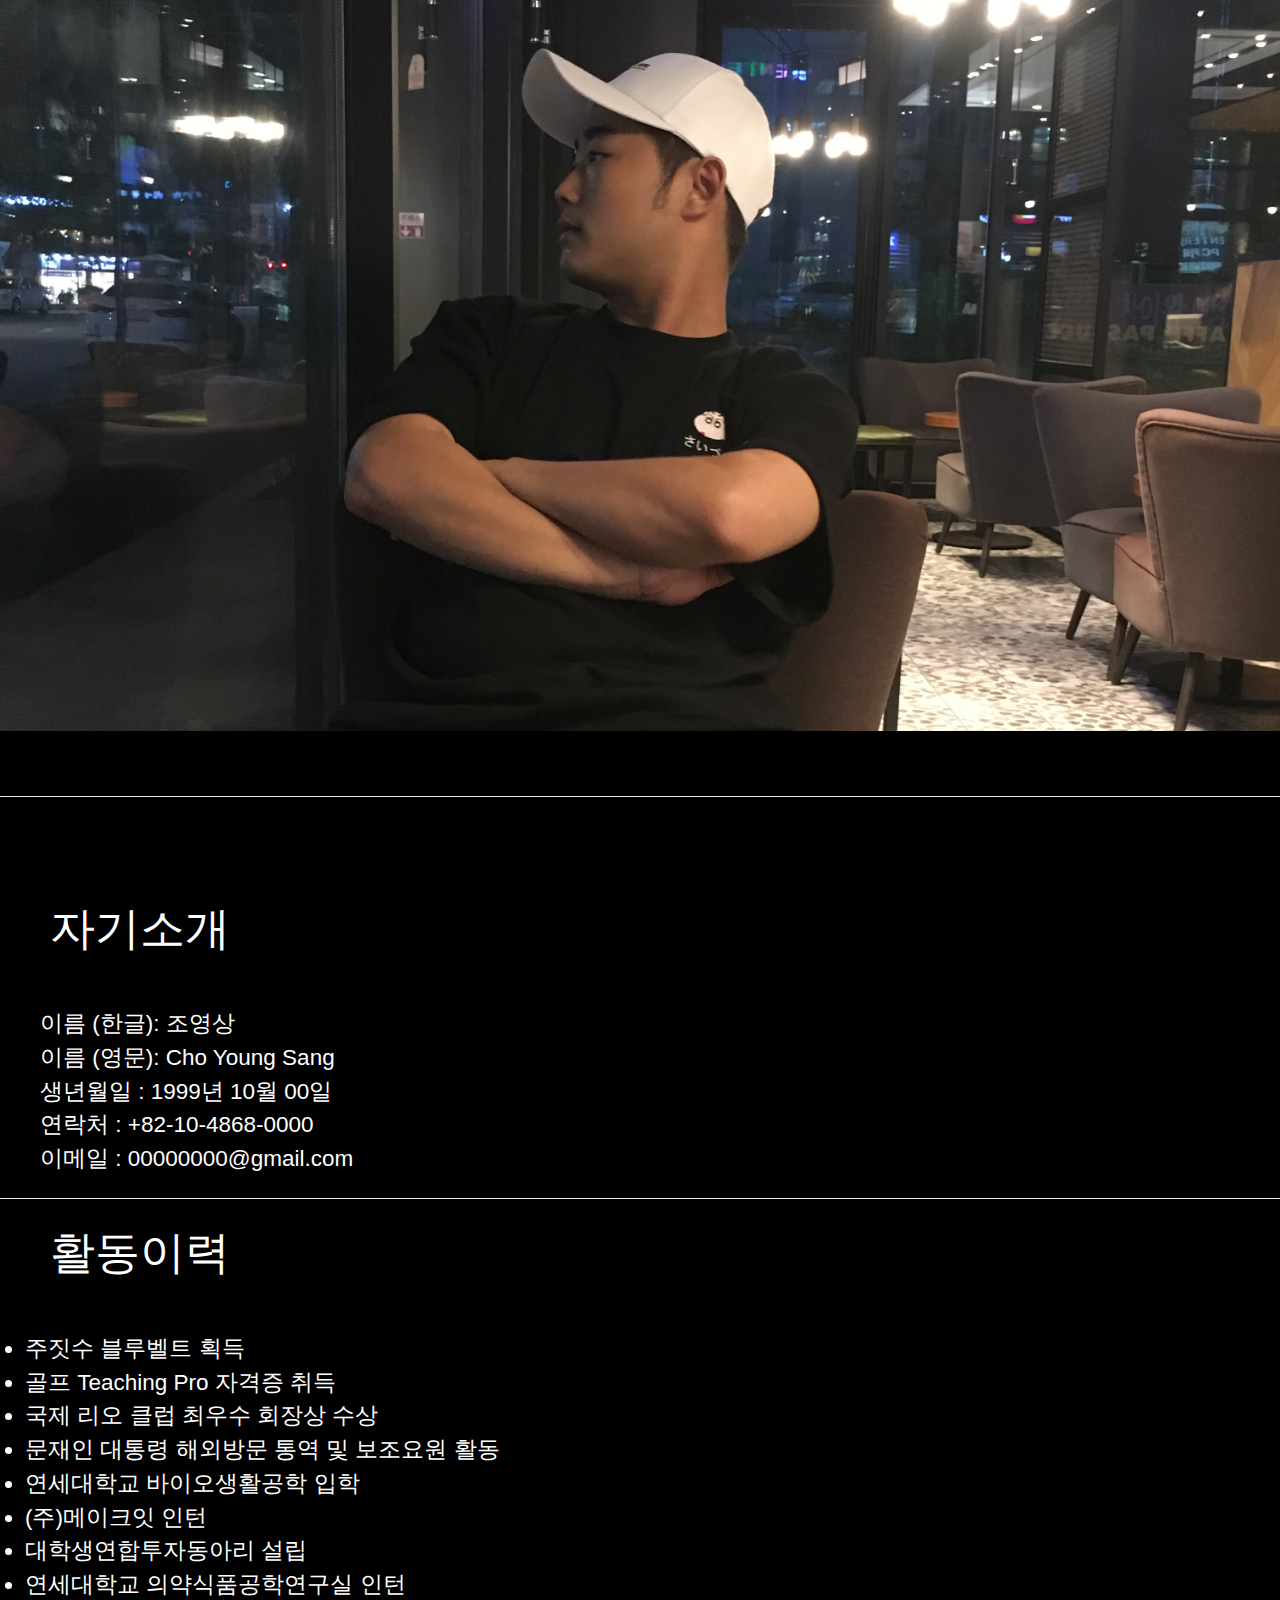
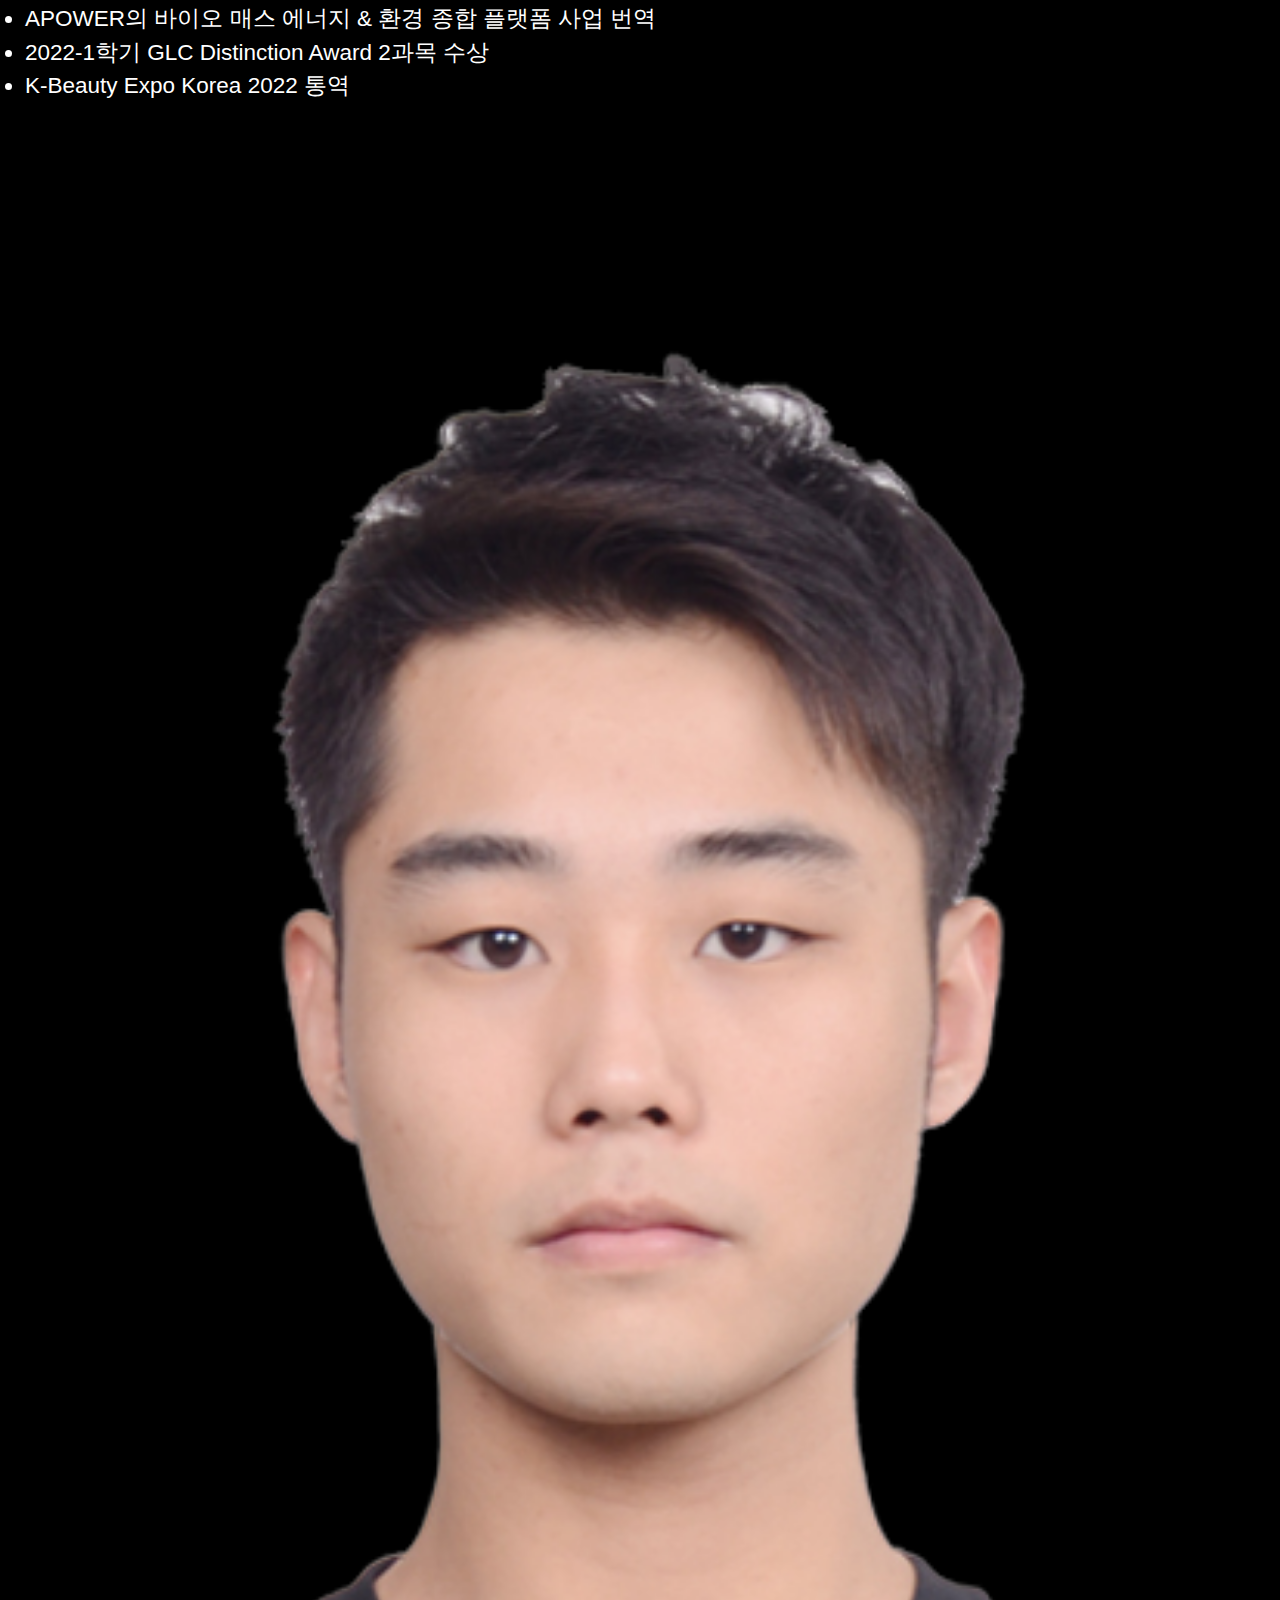
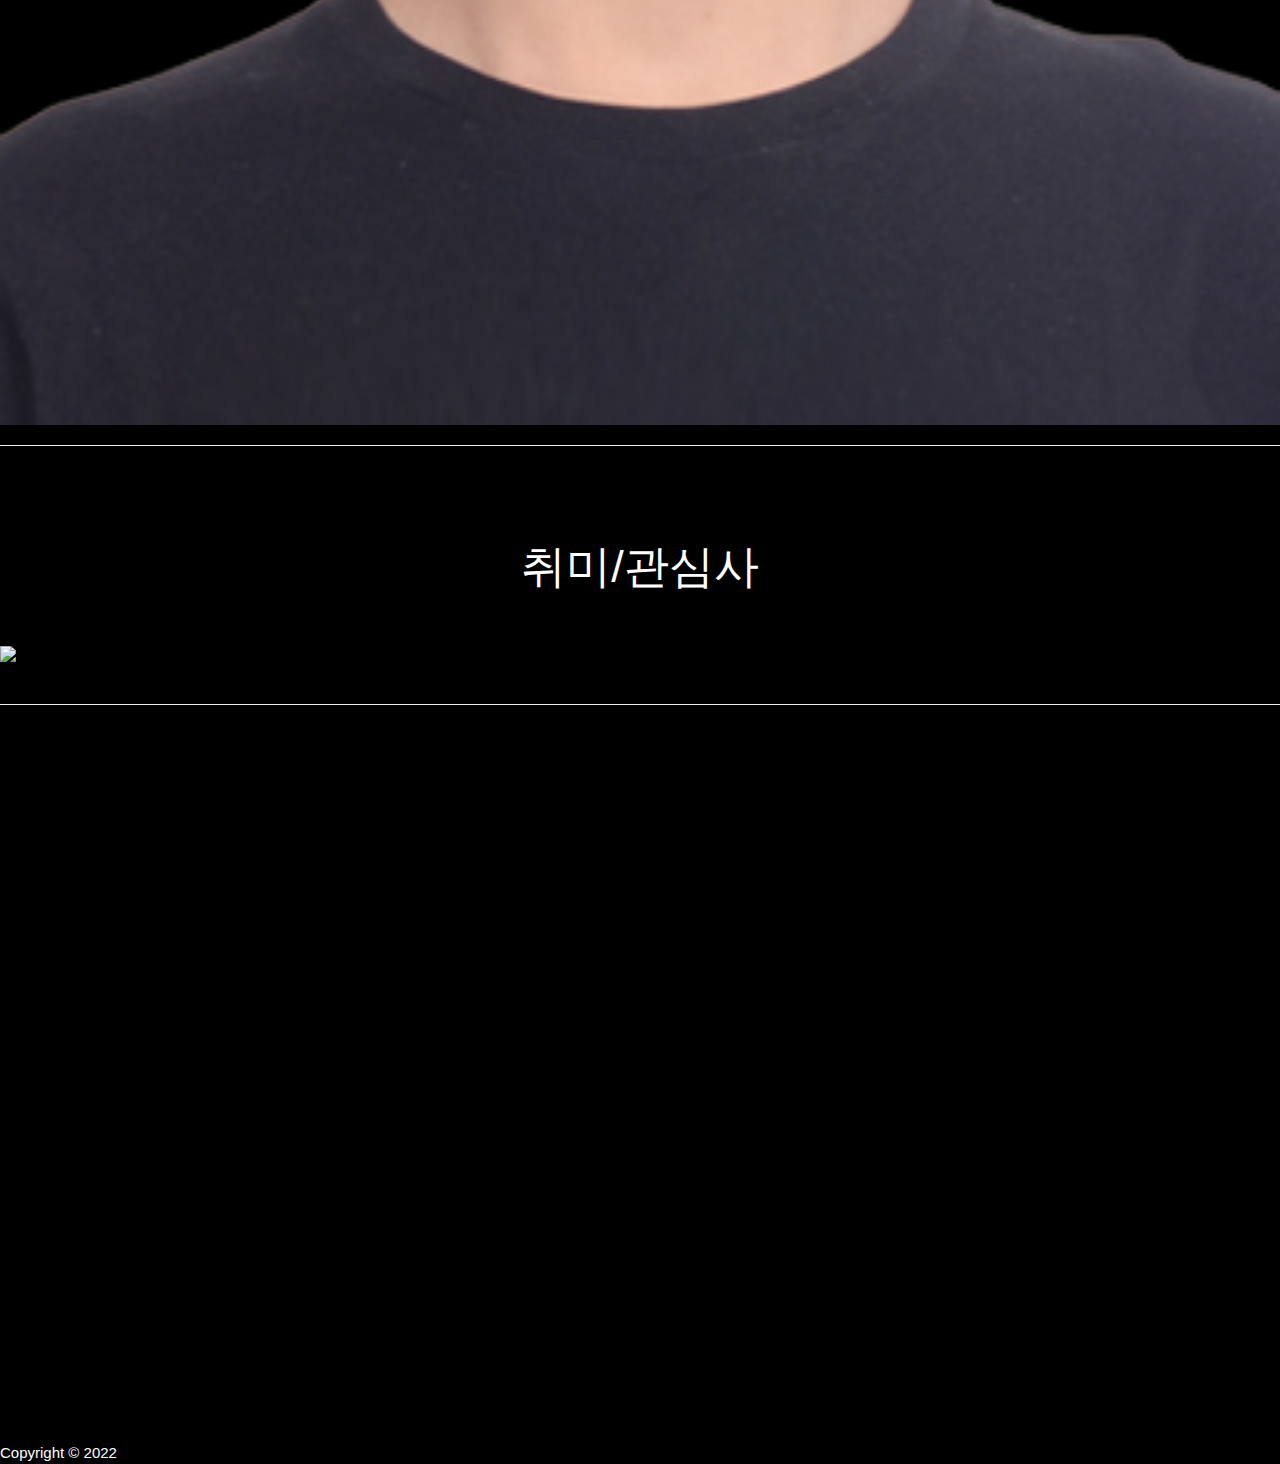
==== commit e4388a84: "test1 coppied" ====
--- a/index.html
+++ b/index.html
@@ -8,61 +8,74 @@
 <link rel="stylesheet" href="https://www.w3schools.com/w3css/4/w3.css">
 </head>
 <body class="pree">
-<br><br>
-
-  <nav class="navbar navbar-dark bg-dark fixed-top">
-    <div class="container-fluid">
-      <a class="navbar-brand " href="#">Cho Young Sang <sup>since 1999</sup></a>
-      <button class="navbar-toggler" type="button" data-bs-toggle="offcanvas" data-bs-target="#offcanvasNavbar" aria-controls="offcanvasNavbar">
-        <span class="navbar-toggler-icon"></span>
-      </button>
-      <div class="offcanvas offcanvas-end" tabindex="-1" id="offcanvasNavbar" aria-labelledby="offcanvasNavbarLabel">
-        <div class="offcanvas-header">
-          <h5 class="offcanvas-title" id="offcanvasNavbarLabel">Offcanvas</h5>
-          <button type="button" class="btn-close" data-bs-dismiss="offcanvas" aria-label="Close"></button>
+    <nav class="navbar navbar-dark bg-dark fixed-top">
+        <div class="container-fluid">
+          <a class="navbar-brand" href="#">Cho Young Sang <sup>since 1999</a>
+          <button class="navbar-toggler" type="button" data-bs-toggle="offcanvas" data-bs-target="#offcanvasDarkNavbar" aria-controls="offcanvasDarkNavbar">
+            <span class="navbar-toggler-icon"></span>
+          </button>
+          <div class="offcanvas offcanvas-end text-bg-dark" tabindex="-1" id="offcanvasDarkNavbar" aria-labelledby="offcanvasDarkNavbarLabel">
+            <div class="offcanvas-header">
+              <h5 class="offcanvas-title" id="offcanvasDarkNavbarLabel">Cho Young Sang <sup>since 1999</h5>
+              <button type="button" class="btn-close btn-close-white" data-bs-dismiss="offcanvas" aria-label="Close"></button>
+            </div>
+            <div class="offcanvas-body">
+              <ul class="navbar-nav justify-content-end flex-grow-1 pe-3">
+                <li class="nav-item">
+                  <a class="nav-link active" aria-current="page" href="#">Home</a>
+                </li>
+                <li class="nav-item">
+                  <a class="nav-link" href="#">Link</a></li>
+                <li class="nav-item dropdown">
+                  <a class="nav-link dropdown-toggle" href="#" role="button" data-bs-toggle="dropdown" aria-expanded="false">
+                    About
+                  </a>
+                  <ul class="dropdown-menu dropdown-menu-dark">
+                  <li><a class="dropdown-item " href="#part2">자기소개 </a></li>
+                  <li><a class="dropdown-item " href="#part3">활동이력 </a></li>
+                  <li><a class="dropdown-item " href="#part4">취미/관심사 </a></li>
+                  <li><a class="dropdown-item " href="#part5">참고자료 </a></li>
+                    <li>
+                      <hr class="dropdown-divider">
+                    </li>
+                    <li><a class="dropdown-item" href="#">Something else here</a></li>
+                  </ul>
+                </li>
+                <li class="nav-item dropdown">
+                  <a class="nav-link dropdown-toggle" href="#" role="button" data-bs-toggle="dropdown" aria-expanded="false">
+                    Others
+                  </a>
+                  <ul class="dropdown-menu dropdown-menu-dark">
+                    <a class="nav-link" href="https://dylan991025.github.io/timetable">시간표</a></li>
+                    <a class="nav-link" href="#">Link</a></li>
+                    <a class="nav-link" href="#">Link</a></li>
+                    <li>
+                      <hr class="dropdown-divider">
+                    </li>
+                    <li><a class="dropdown-item" href="#">Something else here</a></li>
+                  </ul>
+                </li>
+              </ul>
+              <form class="d-flex mt-3" role="search">
+                <input class="form-control me-2" type="search" placeholder="Search" aria-label="Search">
+                <button class="btn btn-success" type="submit">Search</button>
+              </form>
+            </div>
+          </div>
         </div>
-        <div class="offcanvas-body">
-          <ul class="navbar-nav justify-content-end flex-grow-1 pe-3">
-            <li class="nav-item">
-              <a class="nav-link active" aria-current="page" href="#">Home</a>
-            </li>
-            <li class="nav-item">
-              <a class="nav-link" href="#">Link</a>
-            </li>
-            <li class="nav-item dropdown">
-              <a class="nav-link dropdown-toggle" href="#" role="button" data-bs-toggle="dropdown" aria-expanded="false">
-                Dropdown
-              </a>
-              <ul class="dropdown-menu">
-                <li><a class="dropdown-item black" href="#">Action</a></li>
-                <li><a class="dropdown-item black" href="#">Another action</a></li>
-                <li>
-                  <hr class="dropdown-divider">
-                </li>
-                <li><a class="dropdown-item" href="#">Something else here</a></li>
-              </ul>
-            </li>
-          </ul>
-          <form class="d-flex mt-3" role="search">
-            <input class="form-control me-2" type="search" placeholder="Search" aria-label="Search">
-            <button class="btn btn-outline-success" type="submit">Search</button>
-          </form>
-        </div>
-      </div>
-    </div>
-  </nav>
+      </nav>
     <br>
     <br>
     <br>
 <section class="container">
 <div class="row justify-content-center">
-<span class="head3 col-md-1 col-1"> DYLAN CHO</span>
+<span class="head3 col-md-1 col-1" id="part1"> DYLAN CHO</span>
 <img  class="col-md-11 col-11" border="0" alt="Profile Picture" src="profile_3.jpg" width="100%"></div>
 <br><br>
  
 <div class="row justify-content-center"><hr><br><br>
 <main class= "col-md-7 col-12"> <br>
-<p class="head1" id="intro">  자기소개</p>
+<p class="head1" id="part2">  자기소개</p>
 <p class="jgsg">
   이름 (한글): 조영상 <br>
   이름 (영문): Cho Young Sang<br>
@@ -70,7 +83,7 @@
   연락처     : +82-10-4868-0000<br>
   이메일     : 00000000@gmail.com</p>  
 <hr>
-<p class="head1">활동이력</p>
+<p class="head1" id="part3">활동이력</p>
     <li>주짓수 블루벨트 획득</li>
     <li>골프 Teaching Pro 자격증 취득</li>
     <li>국제 리오 클럽 최우수 회장상 수상</li>
@@ -93,13 +106,13 @@
 
  <div class="row justify-content-center">
   <div class="col-md-12 col-12">
-  <p id="hobby" class="head2">취미/관심사</p>
+  <p id="part4" class="head2">취미/관심사</p>
   <img class="mySlides" src="golf.jpg"  >
   <img class="mySlides" src="stock.jpg" >
   <img class="mySlides" src="bjj.jpg"   ><br></div>
   <hr>
   <br>
-<iframe class=" col-md-12 col-12" width="100%" height="350" src="https://www.youtube.com/embed/gSzVrBrmrfU" title="YouTube video player" frameborder="0" allow="accelerometer; autoplay; clipboard-write; encrypted-media; gyroscope; picture-in-picture" allowfullscreen ></iframe>
+<iframe id="part5" class=" col-md-12 col-12" width="100%" height="350" src="https://www.youtube.com/embed/gSzVrBrmrfU" title="YouTube video player" frameborder="0" allow="accelerometer; autoplay; clipboard-write; encrypted-media; gyroscope; picture-in-picture" allowfullscreen ></iframe>
 <br><br><br><br><br><br><br><br><br><br><br><br><br><br><br><br>
 
 </div></section>
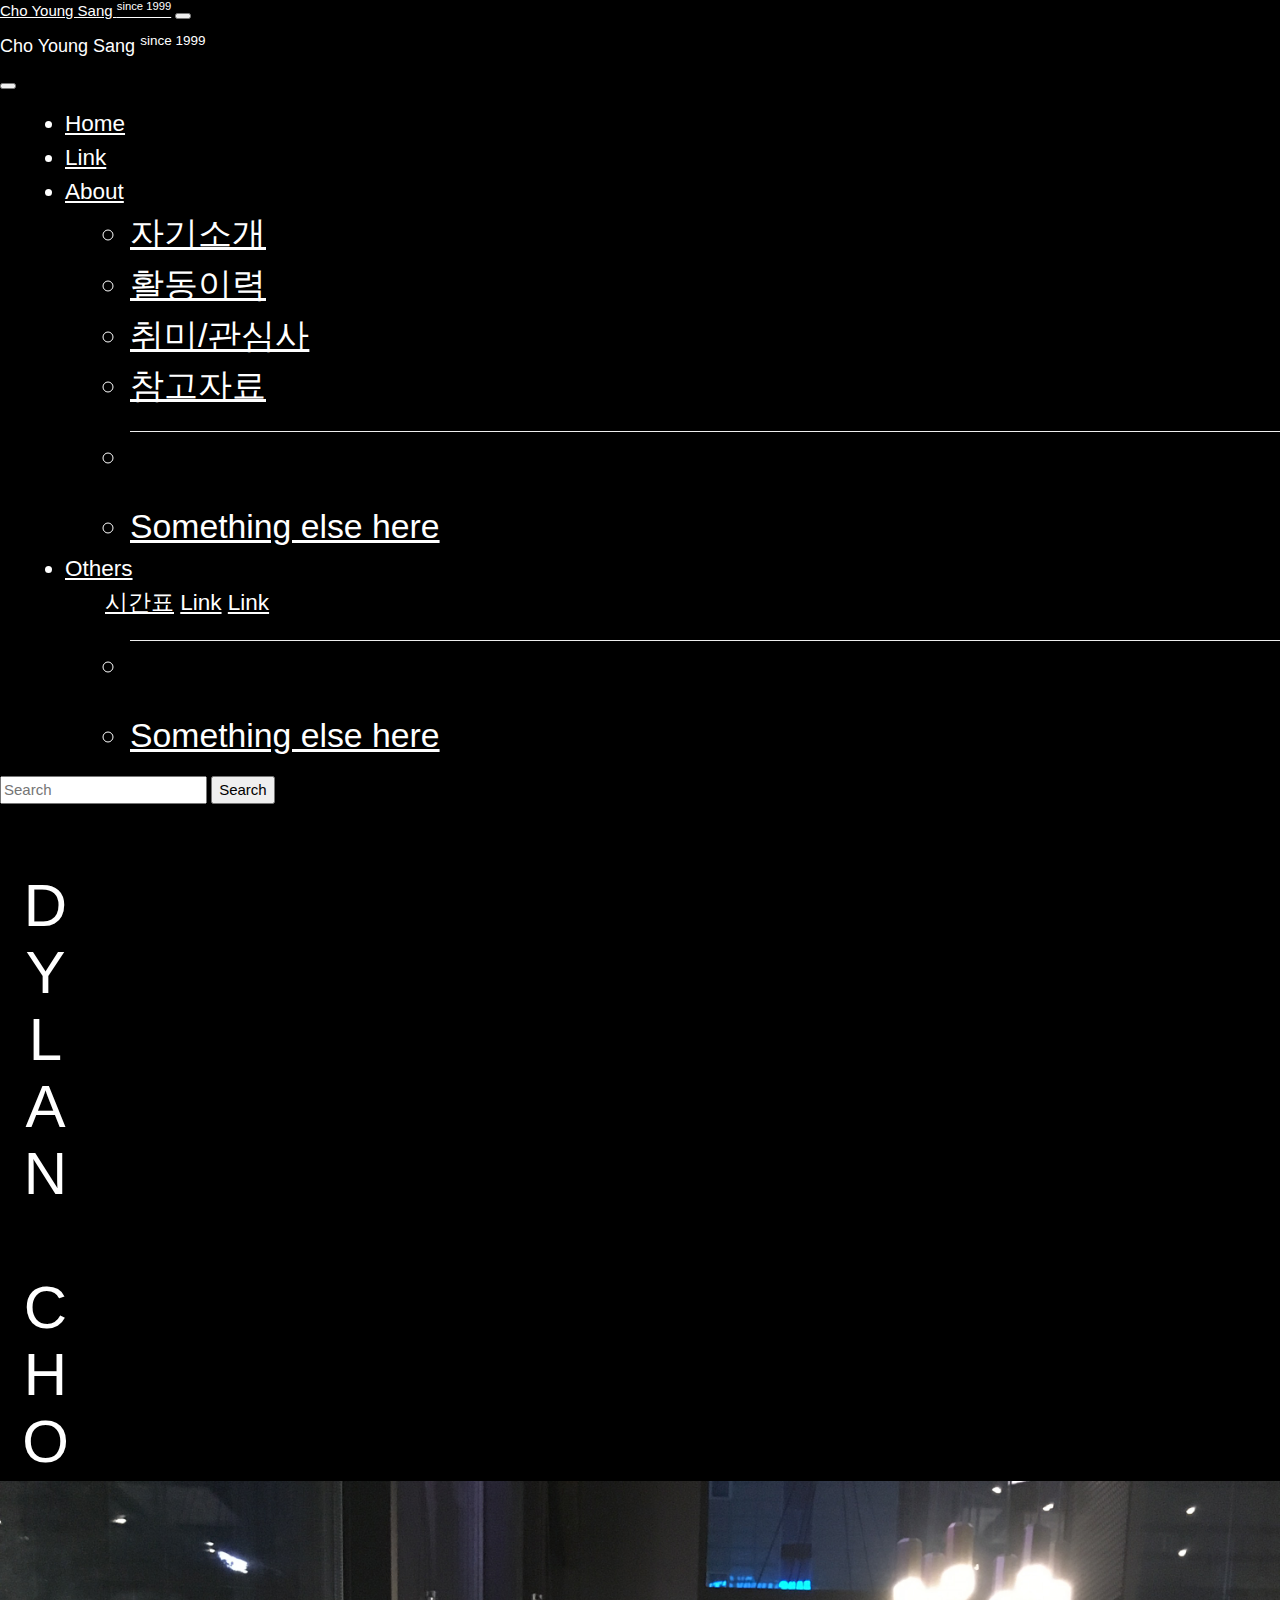
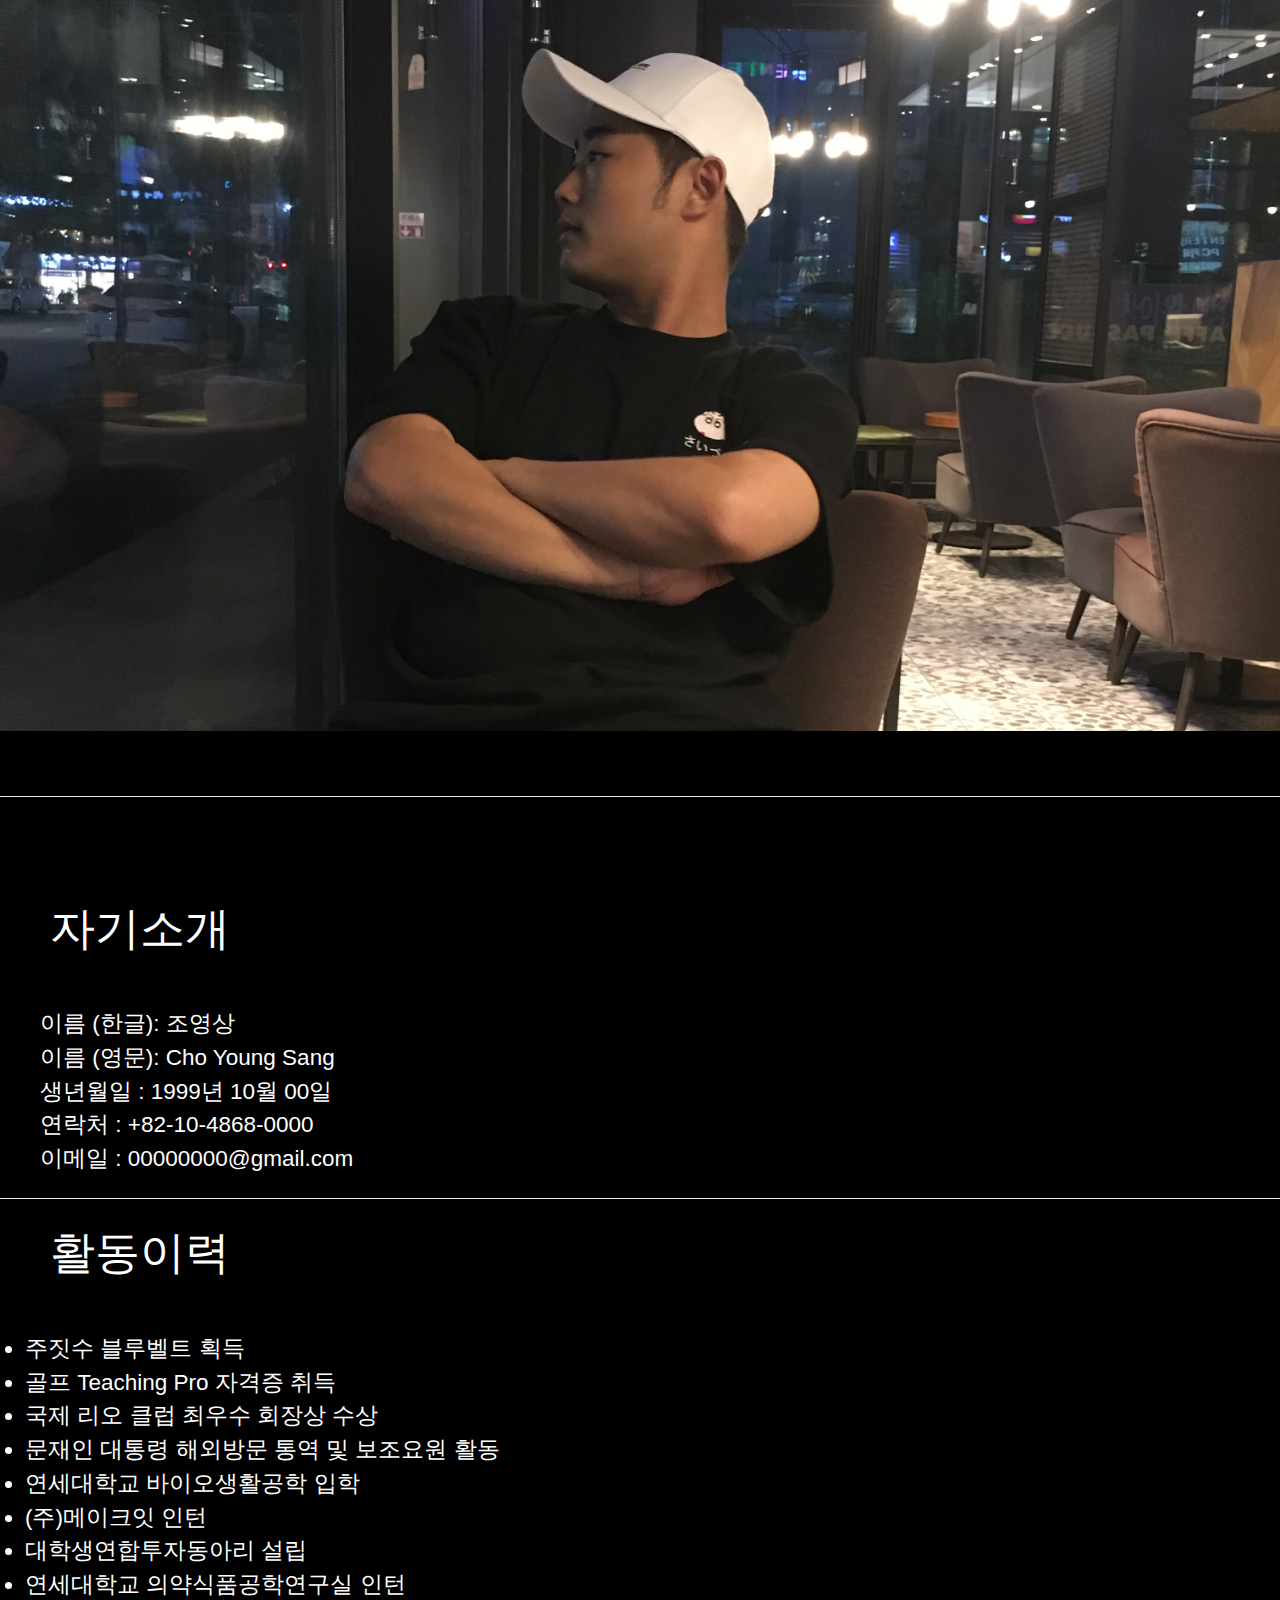
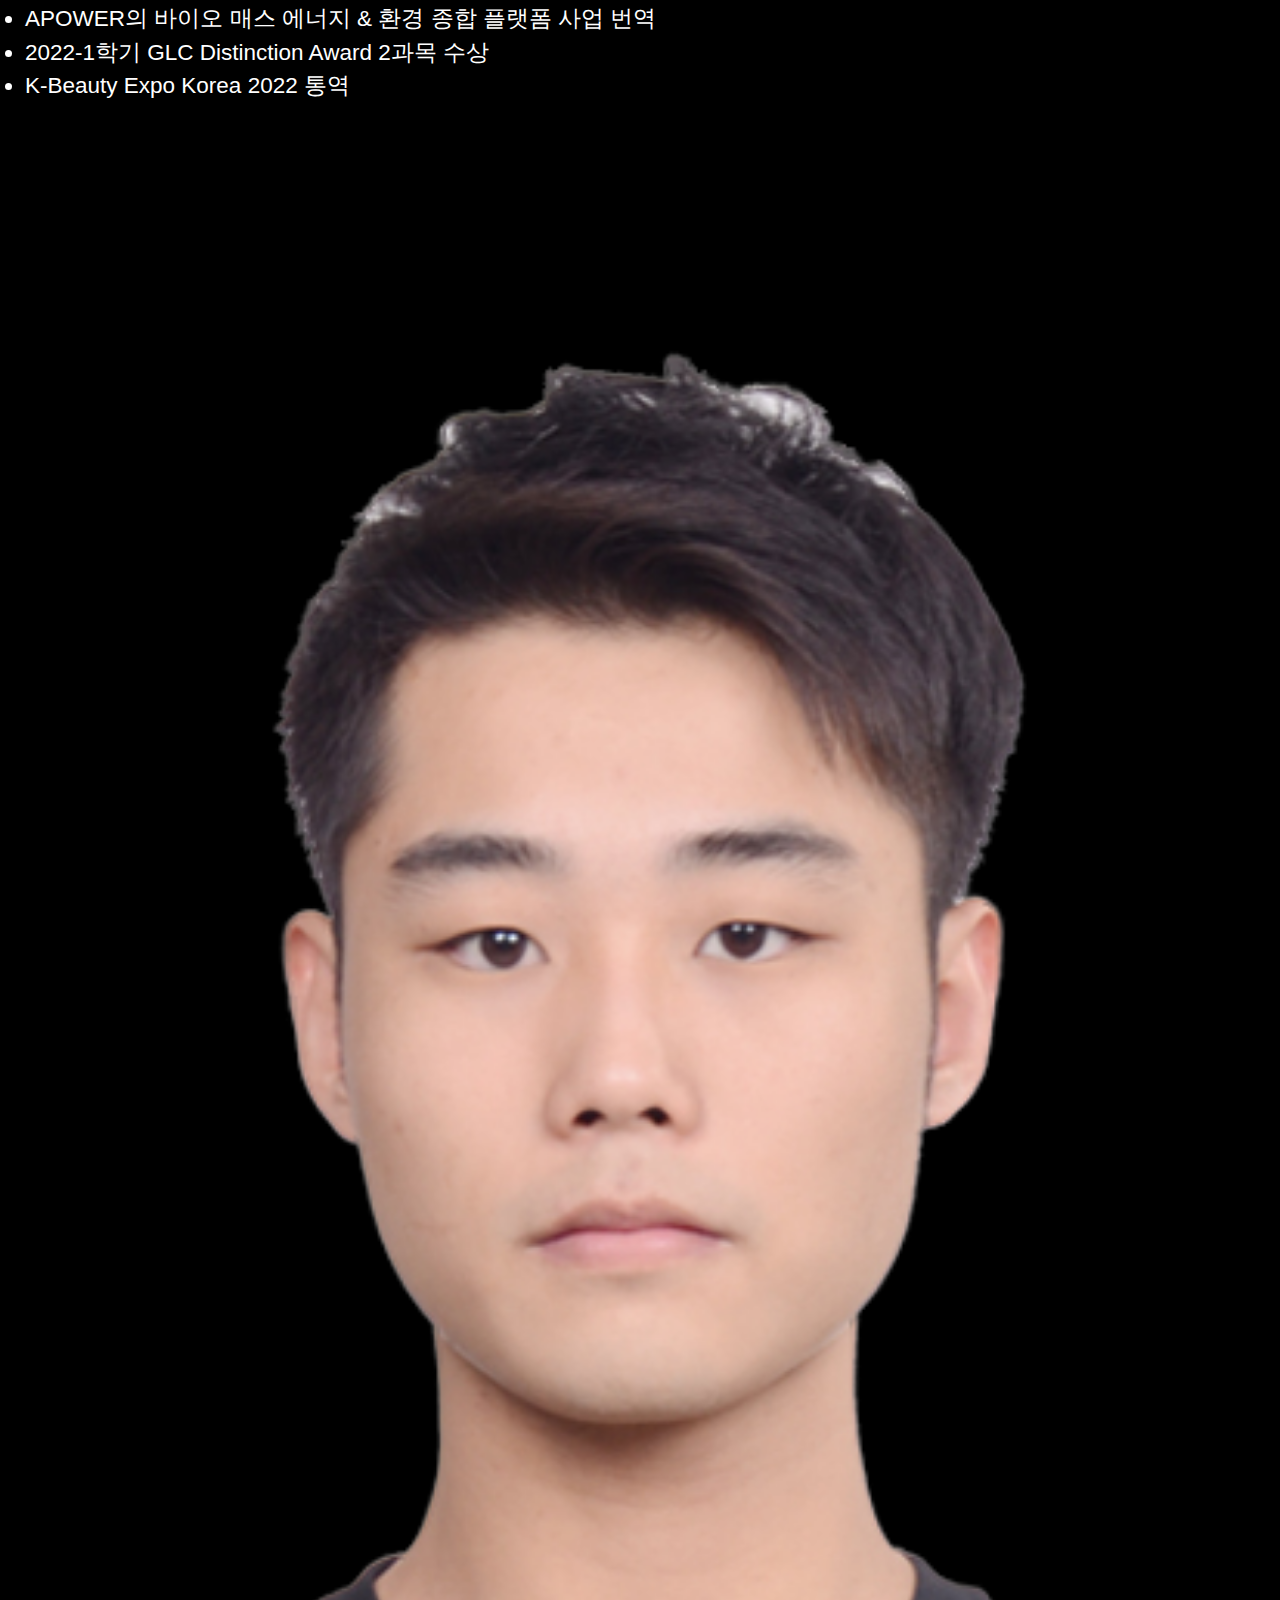
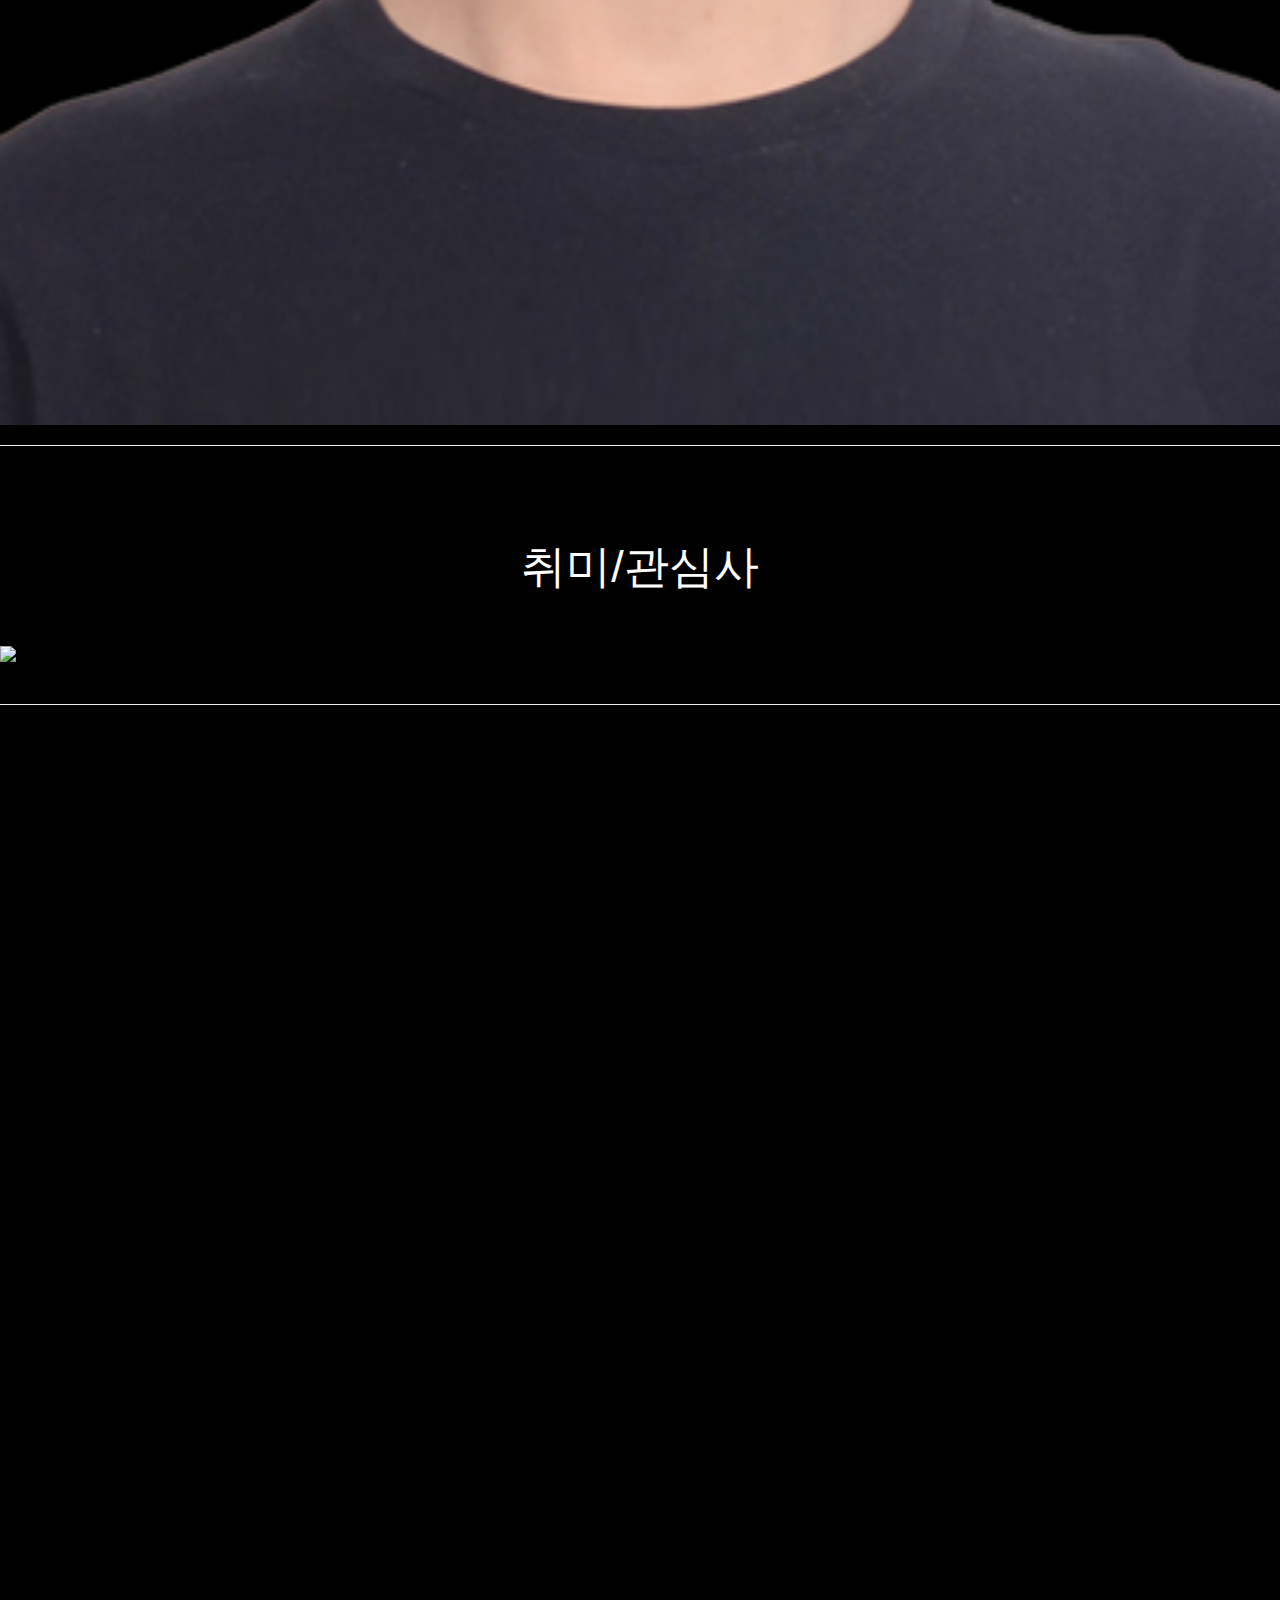
==== commit 3555e720: "add chat gpt" ====
--- a/index.html
+++ b/index.html
@@ -111,8 +111,10 @@
   <img class="mySlides" src="stock.jpg" >
   <img class="mySlides" src="bjj.jpg"   ><br></div>
   <hr>
+
+  <iframe src="https://play.omp.dev/cs?cid=0&bid=98c532t0" class="" frameborder="0" width="500px" height="500px"></iframe>
   <br>
-<iframe id="part5" class=" col-md-12 col-12" width="100%" height="350" src="https://www.youtube.com/embed/gSzVrBrmrfU" title="YouTube video player" frameborder="0" allow="accelerometer; autoplay; clipboard-write; encrypted-media; gyroscope; picture-in-picture" allowfullscreen ></iframe>
+<iframe id="part5" class=" col-md-12 col-12" width="100%" height="550" src="https://www.youtube.com/embed/gSzVrBrmrfU" title="YouTube video player" frameborder="0" allow="accelerometer; autoplay; clipboard-write; encrypted-media; gyroscope; picture-in-picture" allowfullscreen ></iframe>
 <br><br><br><br><br><br><br><br><br><br><br><br><br><br><br><br>
 
 </div></section>
